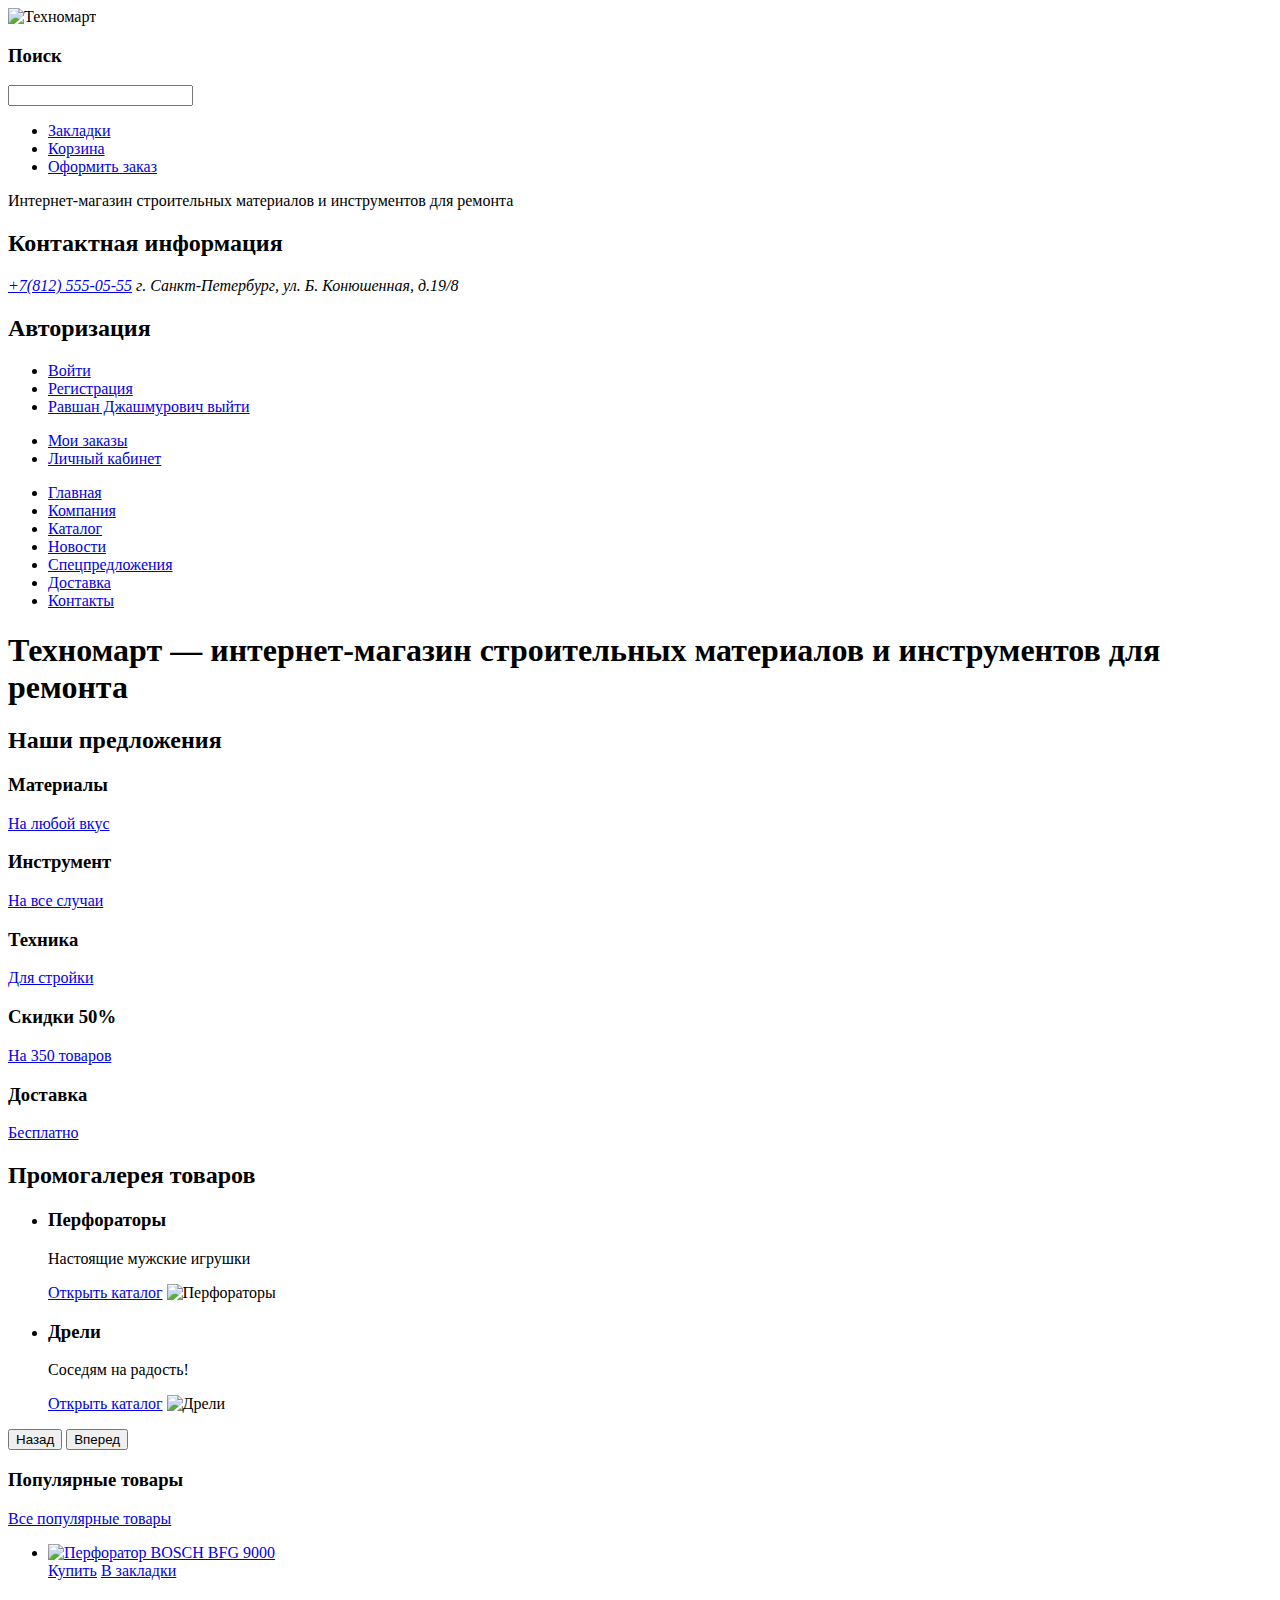
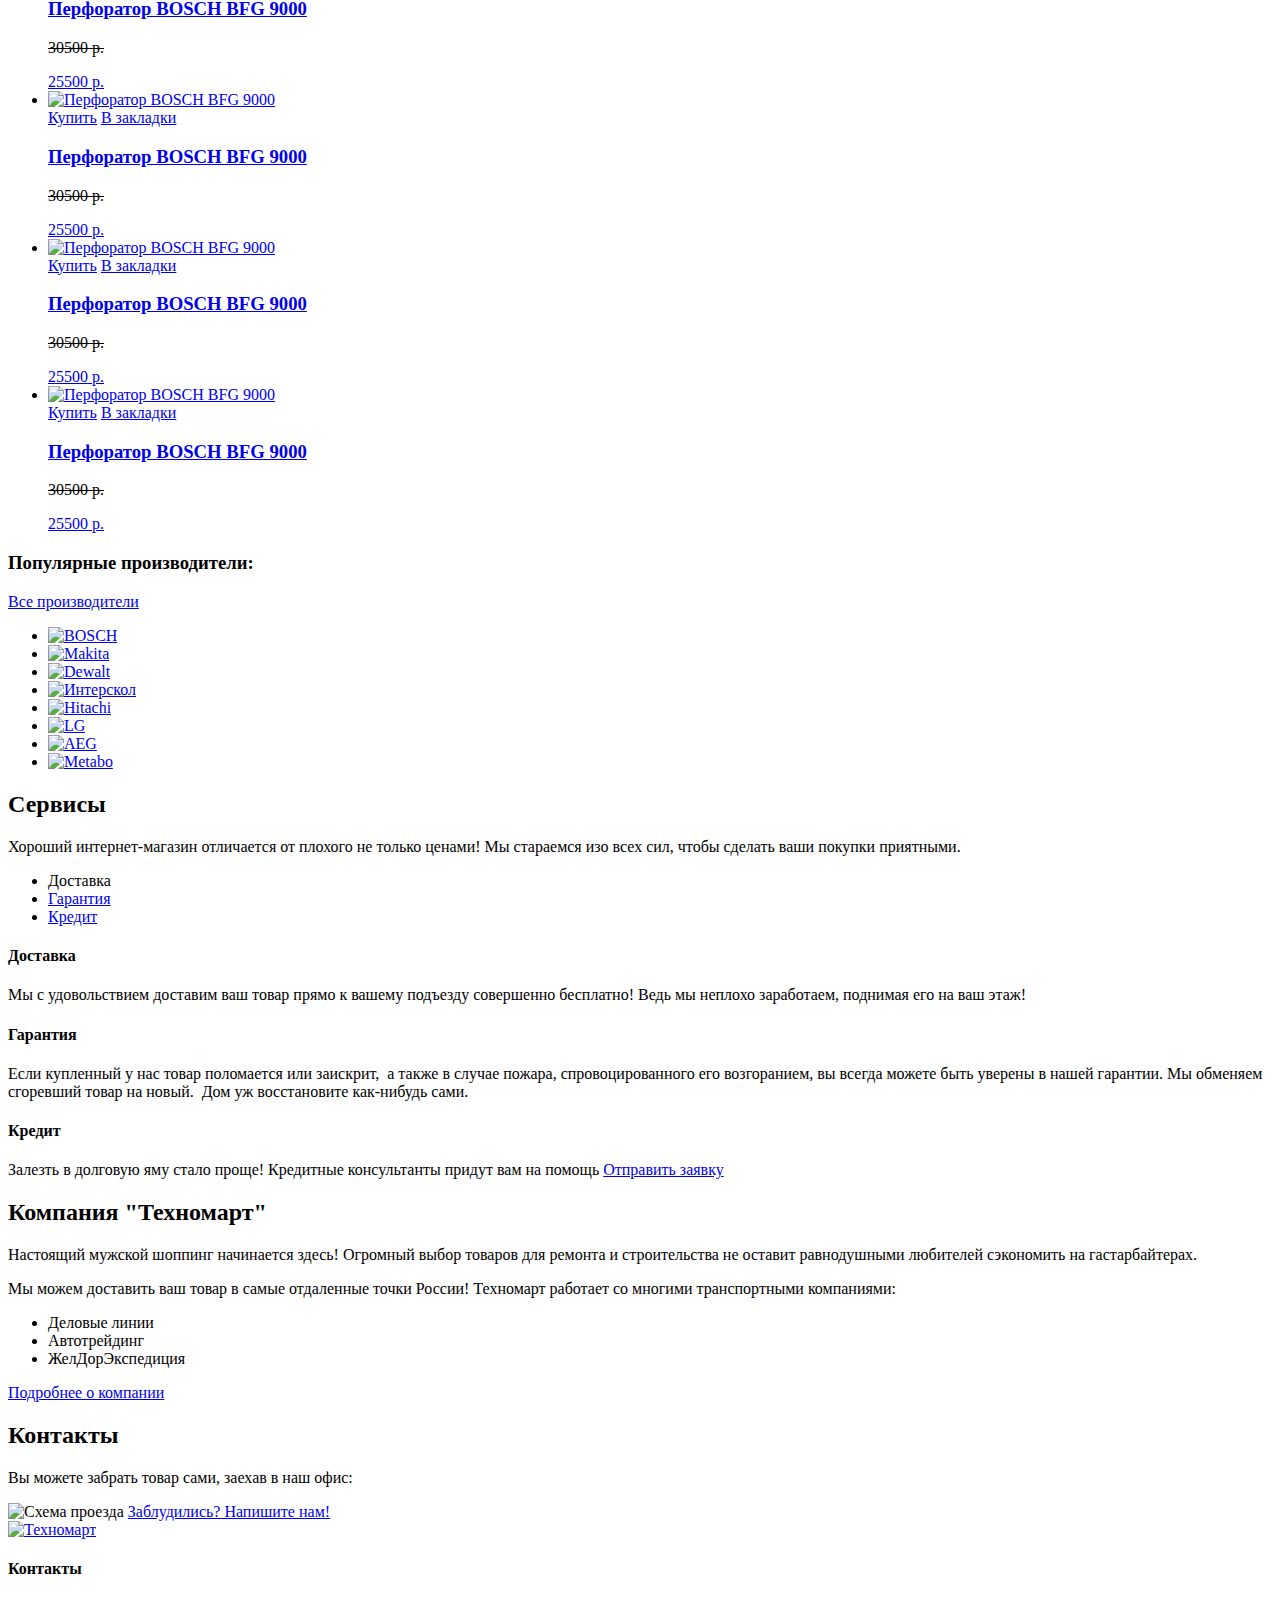
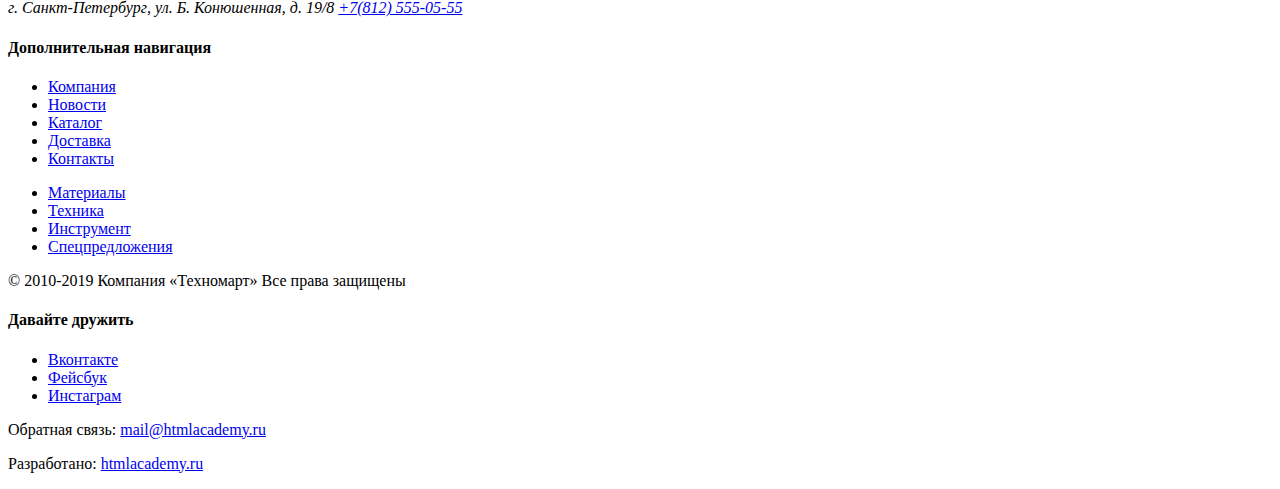
==== index.html @ e226d947 "Task 2: Разметка" ====
<!DOCTYPE html>
<html lang="ru">

<head>
  <meta charset="utf-8">
  <title>HTML Academy: Техномарт</title>
  <!-- <link rel="stylesheet" href="style.css"> -->
</head>

<body>
  <header>
    <a>
      <img src="https://via.placeholder.com/108x18" alt="Техномарт" width="108" height="18">
    </a>
    <section>
      <!-- Форма поиска-->
      <h3>Поиск</h3>
      <input type="search">
    </section>

    <ul>
      <li><a href="blank.html">Закладки</a></li>
      <li><a href="blank.html">Корзина</a></li>
      <li><a href="blank.html">Оформить заказ</a></li>
    </ul>

    <p>
      Интернет-магазин строительных материалов и инструментов для ремонта
    </p>

    <section>
      <h2>Контактная информация</h2>
      <address>
        <a href="tel:+78125550555">+7(812) 555-05-55</a>
        г. Санкт-Петербург, ул. Б. Конюшенная, д.19/8
      </address>
    </section>

    <section>
      <h2>Авторизация</h2>
      <ul>
        <li><a href="blank.html">Войти</a></li>
        <li><a href="blank.html">Регистрация</a></li>
        <li><a href="blank.html">Равшан Джашмурович <span>выйти</span></a></li>
      </ul>

      <ul>
        <li><a href="blank.html">Мои заказы</a></li>
        <li><a href="blank.html">Личный кабинет</a></li>
      </ul>
    </section>

    <nav>
      <ul>
        <li><a href="blank.html">Главная</a></li>
        <li><a href="blank.html">Компания</a></li>
        <li><a href="catalog.html">Каталог</a></li>
        <li><a href="blank.html">Новости</a></li>
        <li><a href="blank.html">Спецпредложения</a></li>
        <li><a href="blank.html">Доставка</a></li>
        <li><a href="blank.html">Контакты</a></li>
      </ul>
    </nav>
  </header>

  <main>
    <h1>Техномарт — интернет-магазин строительных материалов и инструментов для ремонта</h1>

    <div>
      <h2>Наши предложения</h2>
      <div>
        <h3>Материалы</h3>
        <a href="blank.html">На любой вкус</a>
      </div>
      <div>
        <h3>Инструмент</h3>
        <a href="blank.html">На все случаи</a>
      </div>
      <div>
        <h3>Техника</h3>
        <a href="blank.html">Для стройки</a>
      </div>
      <div>
        <h3>Скидки 50%</h3>
        <a href="blank.html">На 350 товаров</a>
      </div>
      <div>
        <h3>Доставка</h3>
        <a href="blank.html">Бесплатно</a>
      </div>

      <h2>Промогалерея товаров</h2>

      <ul>
        <li>
          <h3>Перфораторы</h3>
          <p>Настоящие мужские игрушки</p>
          <a href="catalog.html">Открыть каталог</a>
          <img src="https://via.placeholder.com/620x266" alt="Перфораторы">
        </li>
        <li>
          <h3>Дрели</h3>
          <p>Соседям на радость!</p>
          <a href="catalog.html">Открыть каталог</a>
          <img src="https://via.placeholder.com/620x266" alt="Дрели">
        </li>
      </ul>
      <div>
        <button type="button">Назад</button>
        <button type="button">Вперед</button>
      </div>
    </div>

    <section>
      <div>
        <h3>Популярные товары</h3>
        <a href="blank.html">Все популярные товары</a>
      </div>

      <ul>
        <li>
          <article>
            <div>
              <a href="blank.html">
                <img src="https://via.placeholder.com/137x22" alt="Перфоратор BOSCH BFG 9000" width="144" height="128">
              </a>
            </div>
            <div>
              <a href="blank.html">Купить</a>
              <a href="blank.html">В закладки</a>
            </div>
            <h3>
              <a href="blank.html">
                Перфоратор BOSCH BFG 9000
              </a>
            </h3>
            <p><del>30500 р.</del></p>
            <a href="blank.html">
              25500 р.
            </a>
          </article>
        </li>

        <li>
          <article>
            <div>
              <a href="blank.html">
                <img src="https://via.placeholder.com/137x22" alt="Перфоратор BOSCH BFG 9000" width="144" height="128">
              </a>
            </div>
            <div>
              <a href="blank.html">Купить</a>
              <a href="blank.html">В закладки</a>
            </div>
            <h3>
              <a href="blank.html">
                Перфоратор BOSCH BFG 9000
              </a>
            </h3>
            <p><del>30500 р.</del></p>
            <a href="blank.html">
              25500 р.
            </a>
          </article>
        </li>

        <li>
          <article>
            <div>
              <a href="blank.html">
                <img src="https://via.placeholder.com/137x22" alt="Перфоратор BOSCH BFG 9000" width="144" height="128">
              </a>
            </div>
            <div>
              <a href="blank.html">Купить</a>
              <a href="blank.html">В закладки</a>
            </div>
            <h3>
              <a href="blank.html">
                Перфоратор BOSCH BFG 9000
              </a>
            </h3>
            <p><del>30500 р.</del></p>
            <a href="blank.html">
              25500 р.
            </a>
          </article>
        </li>

        <li>
          <article>
            <div>
              <a href="blank.html">
                <img src="https://via.placeholder.com/137x22" alt="Перфоратор BOSCH BFG 9000" width="144" height="128">
              </a>
            </div>
            <div>
              <a href="blank.html">Купить</a>
              <a href="blank.html">В закладки</a>
            </div>
            <h3>
              <a href="blank.html">
                Перфоратор BOSCH BFG 9000
              </a>
            </h3>
            <p><del>30500 р.</del></p>
            <a href="blank.html">
              25500 р.
            </a>
          </article>
        </li>
      </ul>
    </section>

    <section>
      <div>
        <h3>Популярные производители:</h3>
        <a href="blank.html">Все производители</a>
      </div>

      <ul>
        <li>
          <a href="blank.html">
            <img src="https://via.placeholder.com/126x37" alt="BOSCH" width="126" height="37">
          </a>
        </li>
        <li>
          <a href="blank.html">
            <img src="https://via.placeholder.com/126x37" alt="Makita" width="126" height="37">
          </a>
        </li>
        <li>
          <a href="blank.html">
            <img src="https://via.placeholder.com/126x37" alt="Dewalt" width="126" height="37">
          </a>
        </li>
        <li>
          <a href="blank.html">
            <img src="https://via.placeholder.com/126x37" alt="Интерскол" width="126" height="37">
          </a>
        </li>
        <li>
          <a href="blank.html">
            <img src="https://via.placeholder.com/126x37" alt="Hitachi" width="126" height="37">
          </a>
        </li>
        <li>
          <a href="blank.html">
            <img src="https://via.placeholder.com/126x37" alt="LG" width="126" height="37">
          </a>
        </li>
        <li>
          <a href="blank.html">
            <img src="https://via.placeholder.com/126x37" alt="AEG" width="126" height="37">
          </a>
        </li>
        <li>
          <a href="blank.html">
            <img src="https://via.placeholder.com/126x37" alt="Metabo" width="126" height="37">
          </a>
        </li>
      </ul>
    </section>

    <section>
      <h2>Сервисы</h2>

      <p>
        Хороший интернет-магазин отличается от плохого не только ценами!
        Мы стараемся изо всех сил, чтобы сделать ваши покупки приятными.
      </p>

      <ul>
        <li><a>Доставка</a></li>
        <li><a href="blank.html">Гарантия</a></li>
        <li><a href="blank.html">Кредит</a></li>
      </ul>

      <div>
        <div>
          <h4>Доставка</h4>
          <p>
            Мы с удовольствием доставим ваш товар прямо
            к вашему подъезду совершенно бесплатно!
            Ведь мы неплохо заработаем,
            поднимая его на ваш этаж!
          </p>
        </div>
        <div>
          <h4>Гарантия</h4>
          <p>
            Если купленный у нас товар поломается или заискрит,  а также в случае пожара,
            спровоцированного его возгоранием,
            вы всегда можете быть уверены в нашей гарантии.
            Мы обменяем сгоревший товар на новый.  Дом уж восстановите как-нибудь сами.
          </p>
        </div>
        <div>
          <h4>Кредит</h4>
          <p>
            Залезть в долговую яму стало проще!
            Кредитные консультанты придут вам на помощь
            <a href="blank.html">Отправить заявку</a>
          </p>
        </div>
      </div>
    </section>

    <article>
      <h2>Компания "Техномарт"</h2>
      <p>
        Настоящий мужской шоппинг начинается здесь! Огромный выбор товаров для
        ремонта и строительства не оставит равнодушными любителей сэкономить
        на гастарбайтерах.
      </p>
      <p>
        Мы можем доставить ваш товар в самые отдаленные точки России!
        Техномарт работает со многими транспортными компаниями:
      </p>
      <ul>
        <li>Деловые линии</li>
        <li>Автотрейдинг</li>
        <li>ЖелДорЭкспедиция</li>
      </ul>
      <a href="blank.html">Подробнее о компании</a>
    </article>

    <article>
      <h2>Контакты</h2>
      <p>
        Вы можете забрать товар сами,
        заехав в наш офис:
      </p>
      <img src="https://via.placeholder.com/300x158" alt="Схема проезда" width="300" height="158">
      <a href="blank.html">Заблудились? Напишите нам!</a>
    </article>
  </main>

  <footer>
    <a href="index.html">
      <img src="https://via.placeholder.com/137x22" alt="Техномарт" width="137" height="22">
    </a>

    <section>
      <h4>Контакты</h4>
      <address>
        г. Санкт-Петербург, ул. Б. Конюшенная, д. 19/8
        <a href="tel:+78125550555">+7(812) 555-05-55</a>
      </address>
    </section>

    <section>
      <h4>Дополнительная навигация</h4>
      <nav>
        <ul>
          <li><a href="blank.html">Компания</a></li>
          <li><a href="blank.html">Новости</a></li>
          <li><a href="catalog.html">Каталог</a></li>
          <li><a href="blank.html">Доставка</a></li>
          <li><a href="blank.html">Контакты</a></li>
        </ul>

        <ul>
          <li><a href="blank.html">Материалы</a></li>
          <li><a href="blank.html">Техника</a></li>
          <li><a href="blank.html">Инструмент</a></li>
          <li><a href="blank.html">Спецпредложения</a></li>
        </ul>
      </nav>
    </section>

    <p>
      &copy; 2010-2019 Компания &laquo;Техномарт&raquo;
      Все права защищены
    </p>

    <section>
      <h4>Давайте дружить</h4>
      <ul>
        <li><a href="#">Вконтакте</a></li>
        <li><a href="#">Фейсбук</a></li>
        <li><a href="#">Инстаграм</a></li>
      </ul>
    </section>

    <p>
      Обратная связь:
      <a href="mailto:mail@htmlacademy.ru">mail@htmlacademy.ru</a>
    </p>
    <p>
      Разработано:
      <a href="https://htmlacademy.ru/intensive/htmlcss">htmlacademy.ru</a>
    </p>
  </footer>
</body>

</html>
---- style.css ----

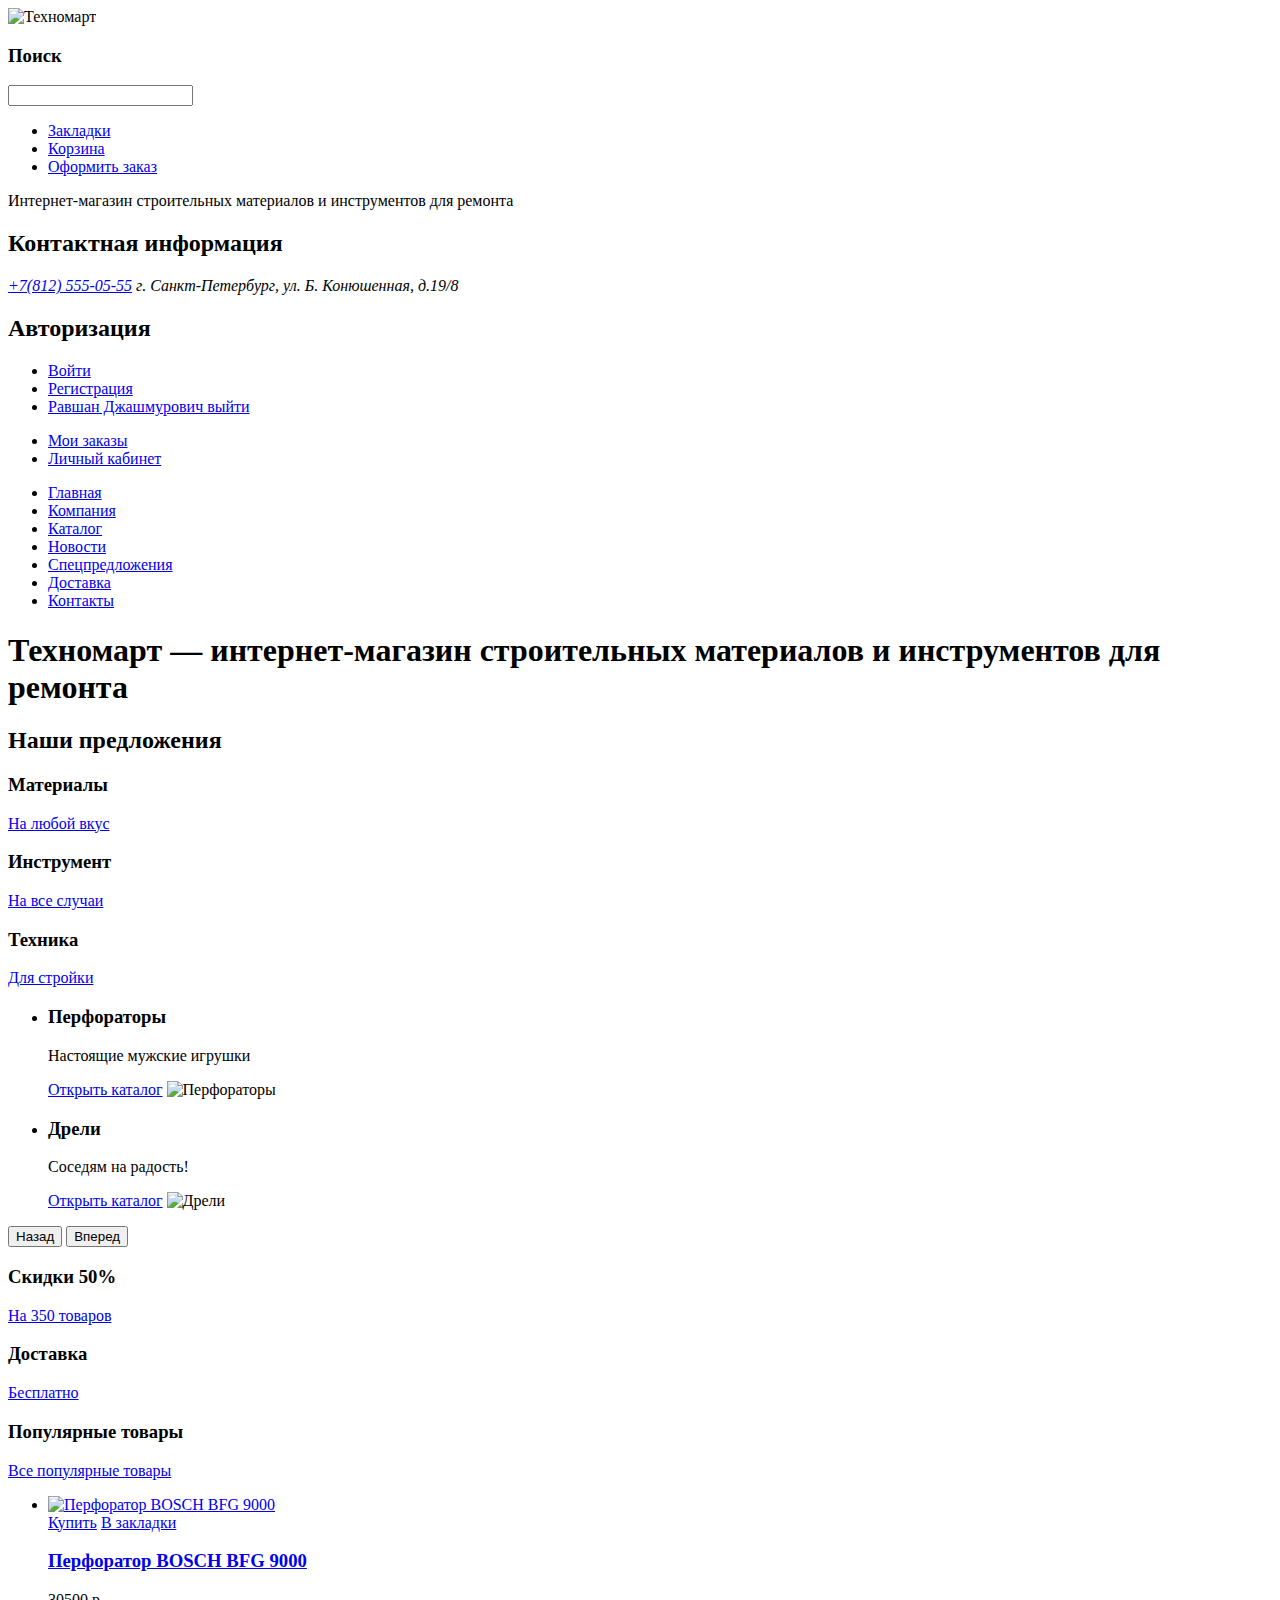
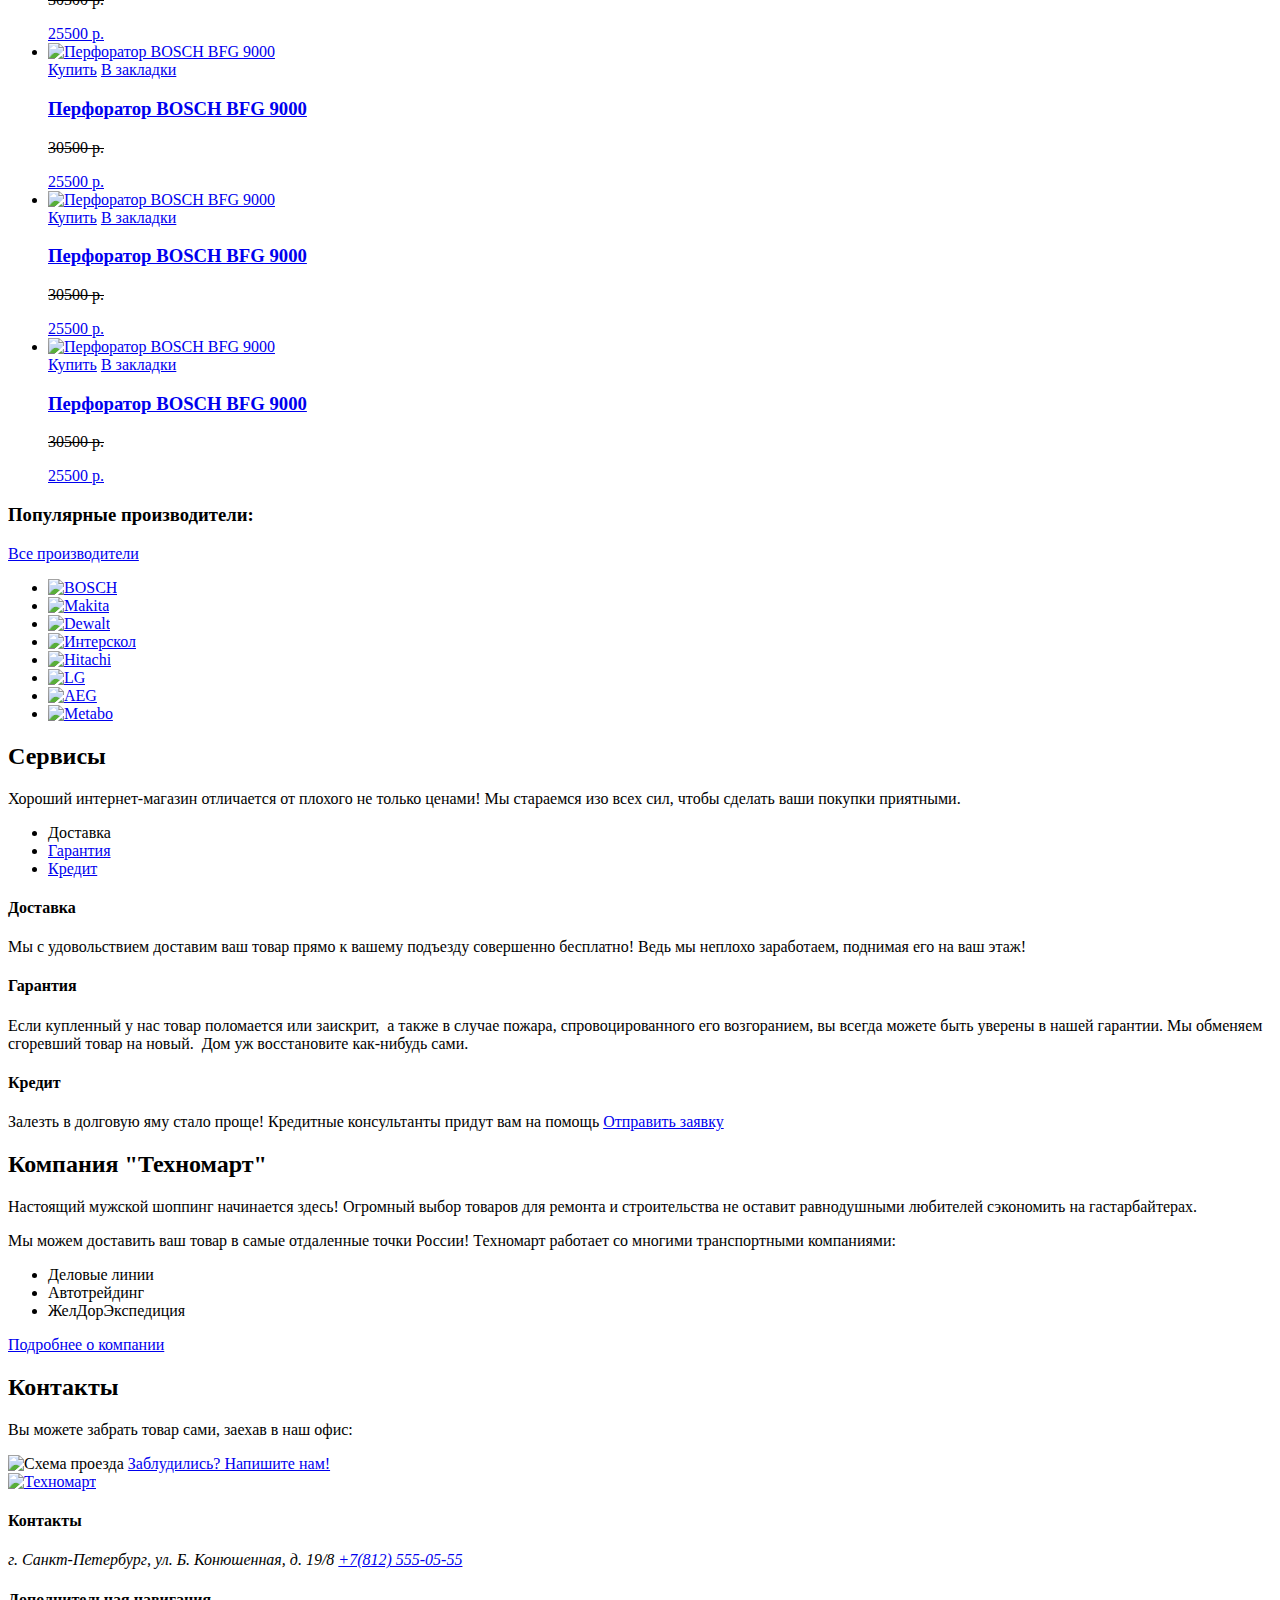
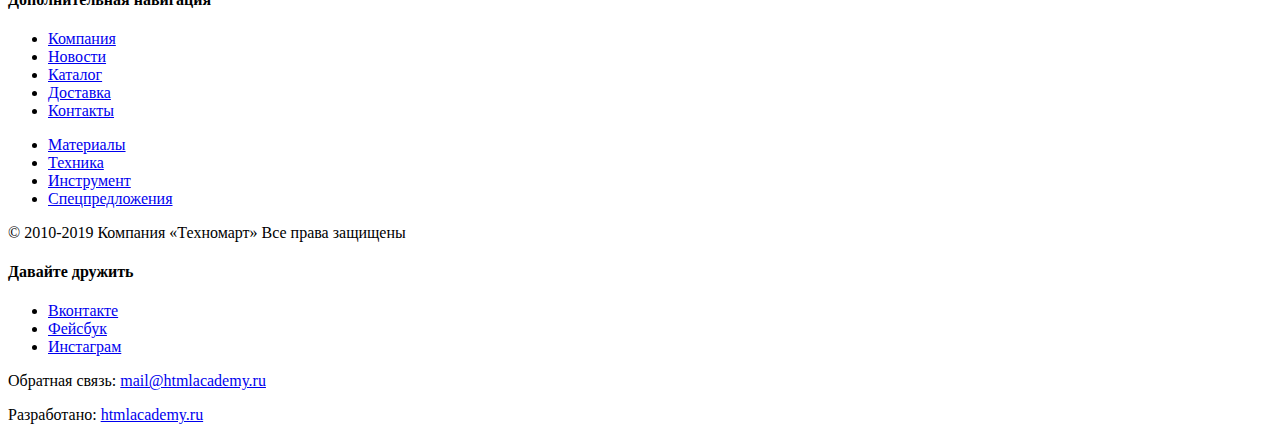
==== commit 04ed470f: "Task 2: Разметка" ====
--- a/index.html
+++ b/index.html
@@ -81,6 +81,26 @@
         <a href="blank.html">Для стройки</a>
       </div>
       <div>
+        <ul>
+          <li>
+            <h3>Перфораторы</h3>
+            <p>Настоящие мужские игрушки</p>
+            <a href="catalog.html">Открыть каталог</a>
+            <img src="https://via.placeholder.com/620x266" alt="Перфораторы">
+          </li>
+          <li>
+            <h3>Дрели</h3>
+            <p>Соседям на радость!</p>
+            <a href="catalog.html">Открыть каталог</a>
+            <img src="https://via.placeholder.com/620x266" alt="Дрели">
+          </li>
+        </ul>
+        <div>
+          <button type="button">Назад</button>
+          <button type="button">Вперед</button>
+        </div>
+      </div>
+      <div>
         <h3>Скидки 50%</h3>
         <a href="blank.html">На 350 товаров</a>
       </div>
@@ -88,27 +108,6 @@
         <h3>Доставка</h3>
         <a href="blank.html">Бесплатно</a>
       </div>
-
-      <h2>Промогалерея товаров</h2>
-
-      <ul>
-        <li>
-          <h3>Перфораторы</h3>
-          <p>Настоящие мужские игрушки</p>
-          <a href="catalog.html">Открыть каталог</a>
-          <img src="https://via.placeholder.com/620x266" alt="Перфораторы">
-        </li>
-        <li>
-          <h3>Дрели</h3>
-          <p>Соседям на радость!</p>
-          <a href="catalog.html">Открыть каталог</a>
-          <img src="https://via.placeholder.com/620x266" alt="Дрели">
-        </li>
-      </ul>
-      <div>
-        <button type="button">Назад</button>
-        <button type="button">Вперед</button>
-      </div>
     </div>
 
     <section>
@@ -120,11 +119,9 @@
       <ul>
         <li>
           <article>
-            <div>
-              <a href="blank.html">
-                <img src="https://via.placeholder.com/137x22" alt="Перфоратор BOSCH BFG 9000" width="144" height="128">
-              </a>
-            </div>
+            <a href="blank.html">
+              <img src="https://via.placeholder.com/137x22" alt="Перфоратор BOSCH BFG 9000" width="144" height="128">
+            </a>
             <div>
               <a href="blank.html">Купить</a>
               <a href="blank.html">В закладки</a>
@@ -135,19 +132,15 @@
               </a>
             </h3>
             <p><del>30500 р.</del></p>
+            <a href="blank.html">25500 р.</a>
+          </article>
+        </li>
+
+        <li>
+          <article>
             <a href="blank.html">
-              25500 р.
+              <img src="https://via.placeholder.com/137x22" alt="Перфоратор BOSCH BFG 9000" width="144" height="128">
             </a>
-          </article>
-        </li>
-
-        <li>
-          <article>
-            <div>
-              <a href="blank.html">
-                <img src="https://via.placeholder.com/137x22" alt="Перфоратор BOSCH BFG 9000" width="144" height="128">
-              </a>
-            </div>
             <div>
               <a href="blank.html">Купить</a>
               <a href="blank.html">В закладки</a>
@@ -158,19 +151,15 @@
               </a>
             </h3>
             <p><del>30500 р.</del></p>
+            <a href="blank.html">25500 р.</a>
+          </article>
+        </li>
+
+        <li>
+          <article>
             <a href="blank.html">
-              25500 р.
+              <img src="https://via.placeholder.com/137x22" alt="Перфоратор BOSCH BFG 9000" width="144" height="128">
             </a>
-          </article>
-        </li>
-
-        <li>
-          <article>
-            <div>
-              <a href="blank.html">
-                <img src="https://via.placeholder.com/137x22" alt="Перфоратор BOSCH BFG 9000" width="144" height="128">
-              </a>
-            </div>
             <div>
               <a href="blank.html">Купить</a>
               <a href="blank.html">В закладки</a>
@@ -181,19 +170,15 @@
               </a>
             </h3>
             <p><del>30500 р.</del></p>
+            <a href="blank.html">25500 р.</a>
+          </article>
+        </li>
+
+        <li>
+          <article>
             <a href="blank.html">
-              25500 р.
+              <img src="https://via.placeholder.com/137x22" alt="Перфоратор BOSCH BFG 9000" width="144" height="128">
             </a>
-          </article>
-        </li>
-
-        <li>
-          <article>
-            <div>
-              <a href="blank.html">
-                <img src="https://via.placeholder.com/137x22" alt="Перфоратор BOSCH BFG 9000" width="144" height="128">
-              </a>
-            </div>
             <div>
               <a href="blank.html">Купить</a>
               <a href="blank.html">В закладки</a>
@@ -204,9 +189,7 @@
               </a>
             </h3>
             <p><del>30500 р.</del></p>
-            <a href="blank.html">
-              25500 р.
-            </a>
+            <a href="blank.html">25500 р.</a>
           </article>
         </li>
       </ul>
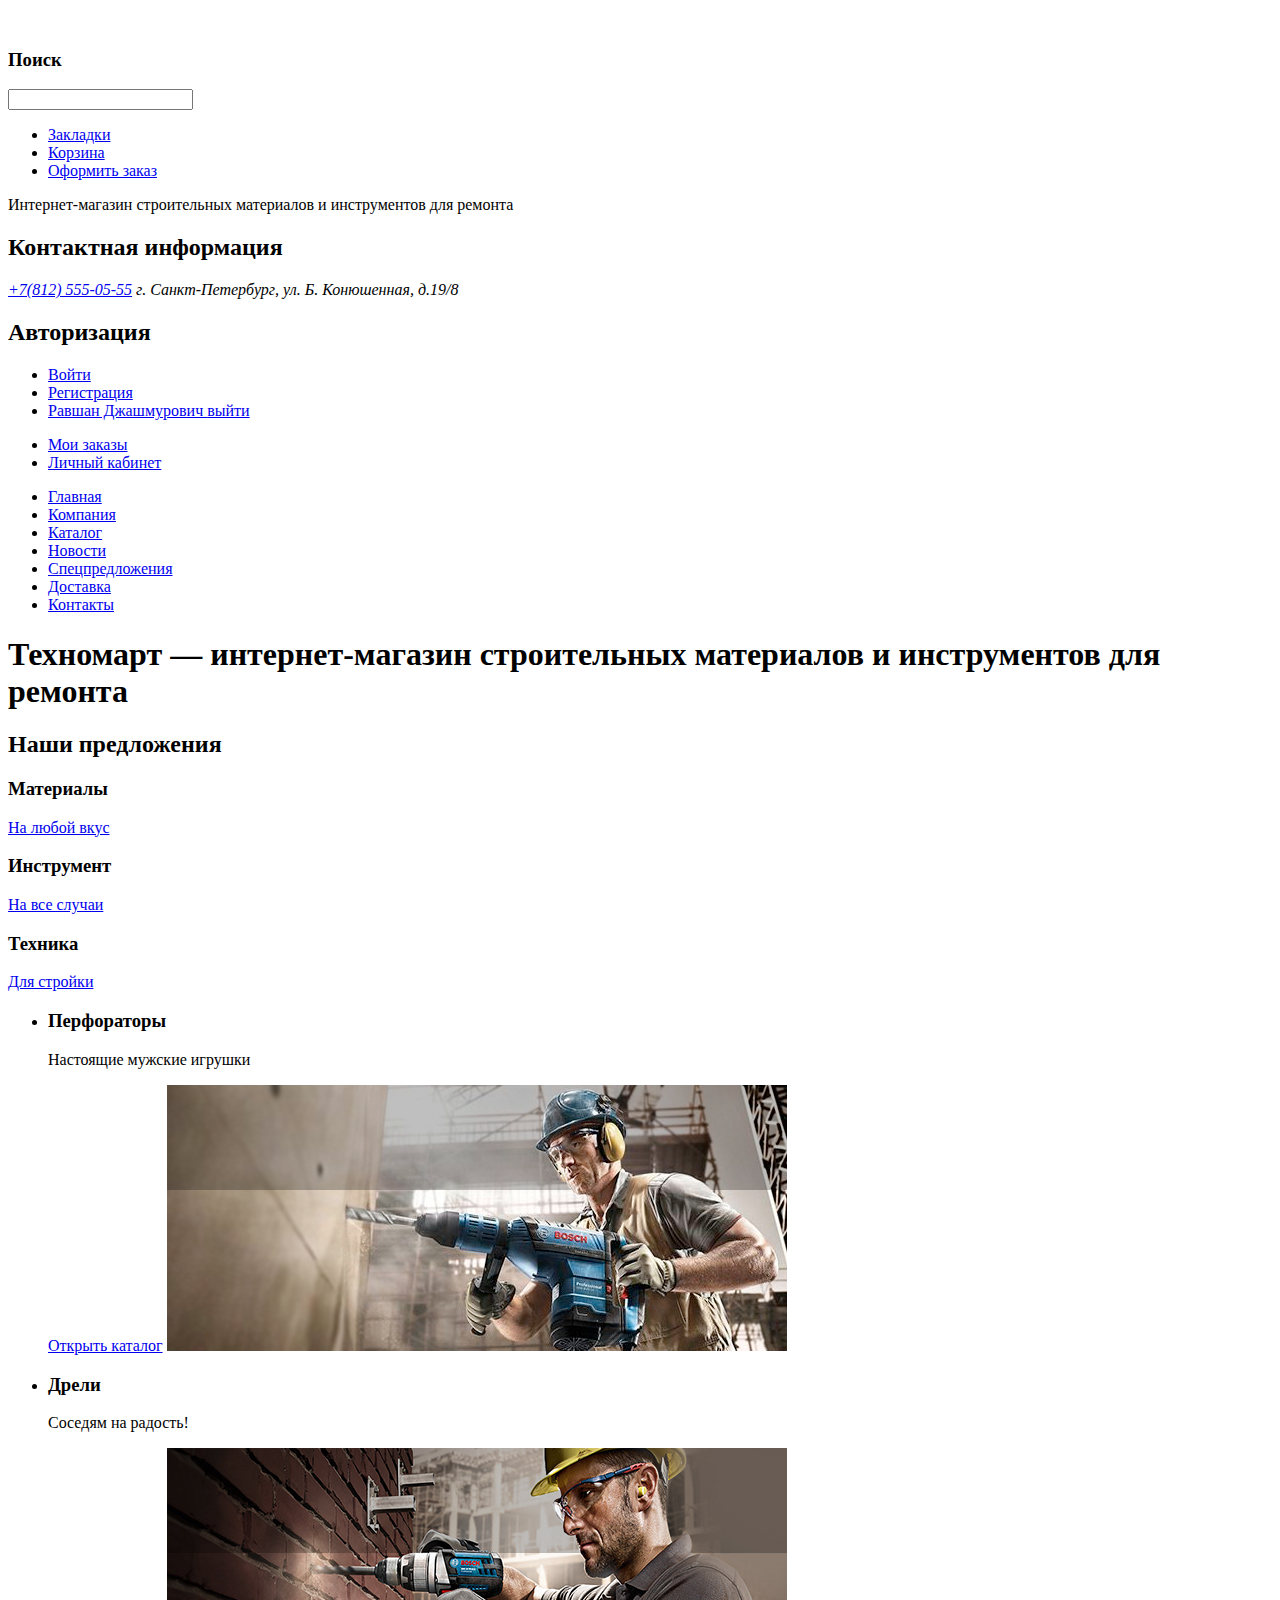
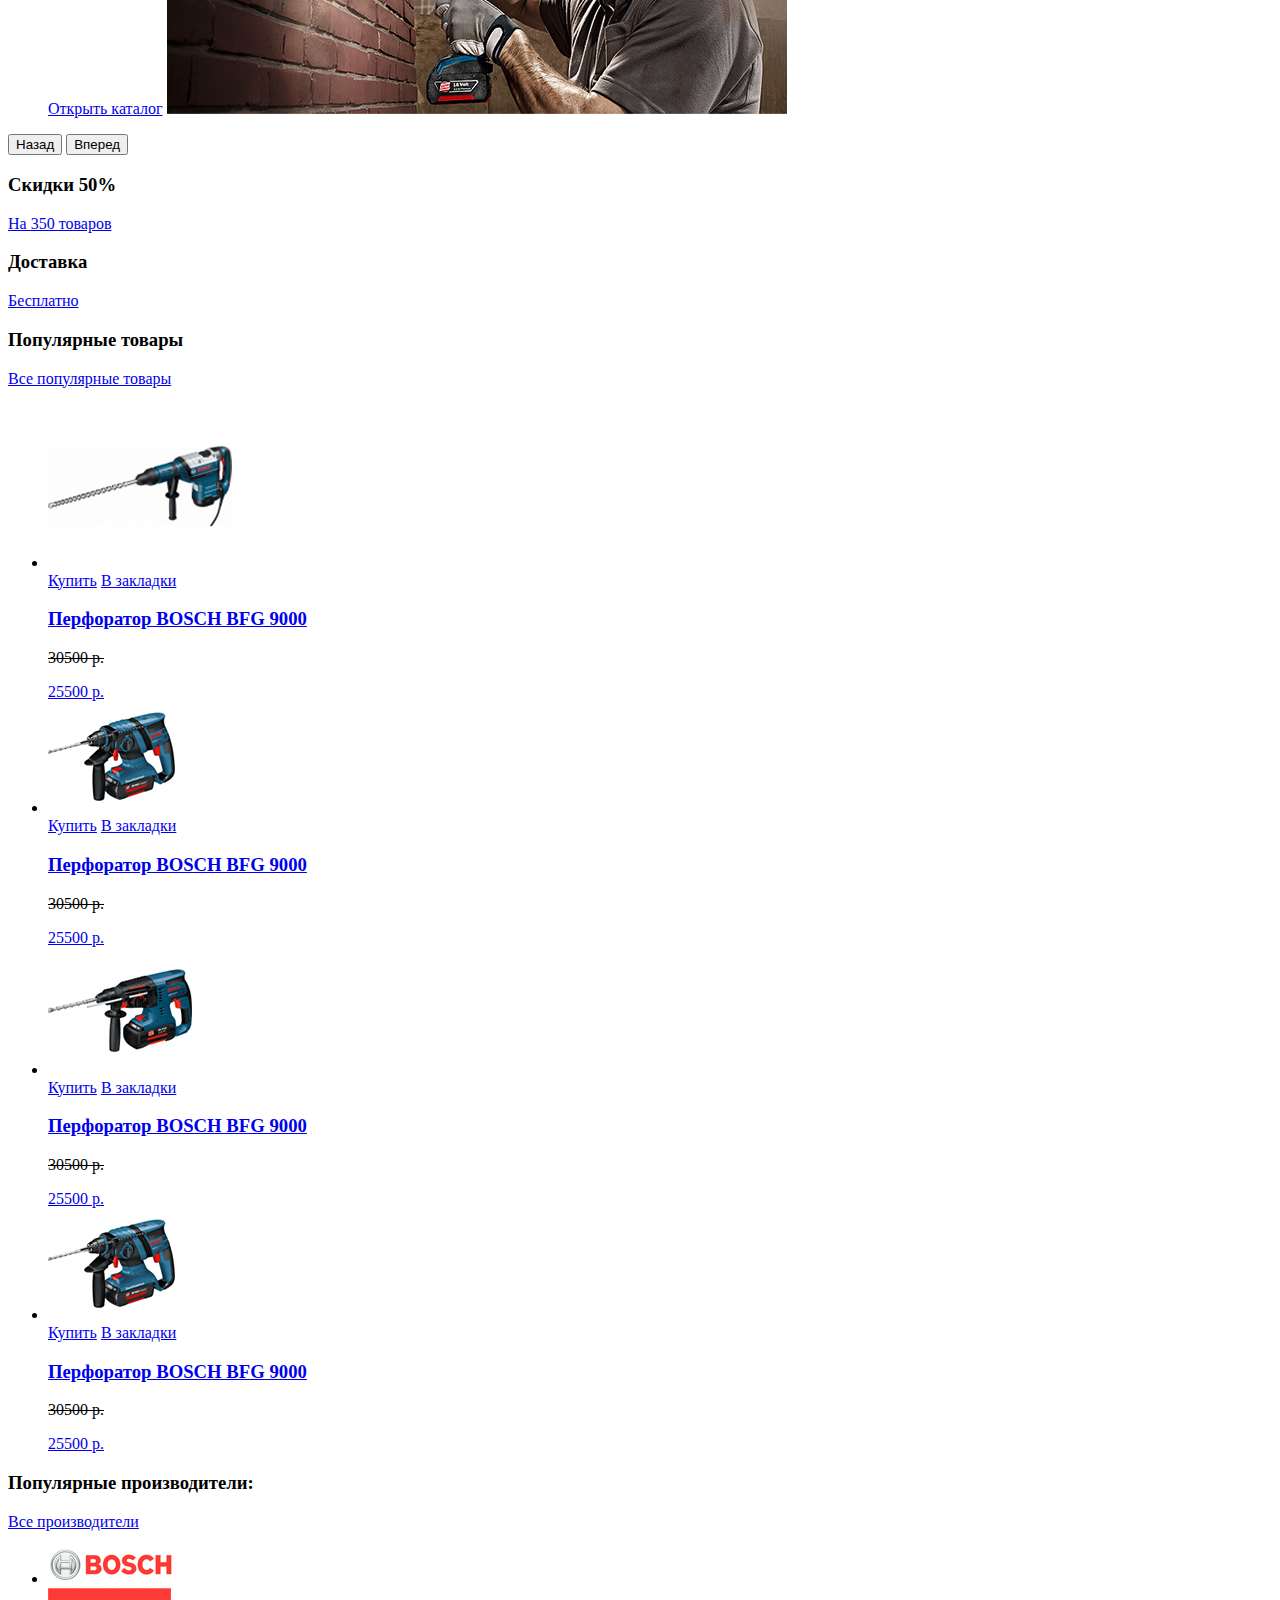
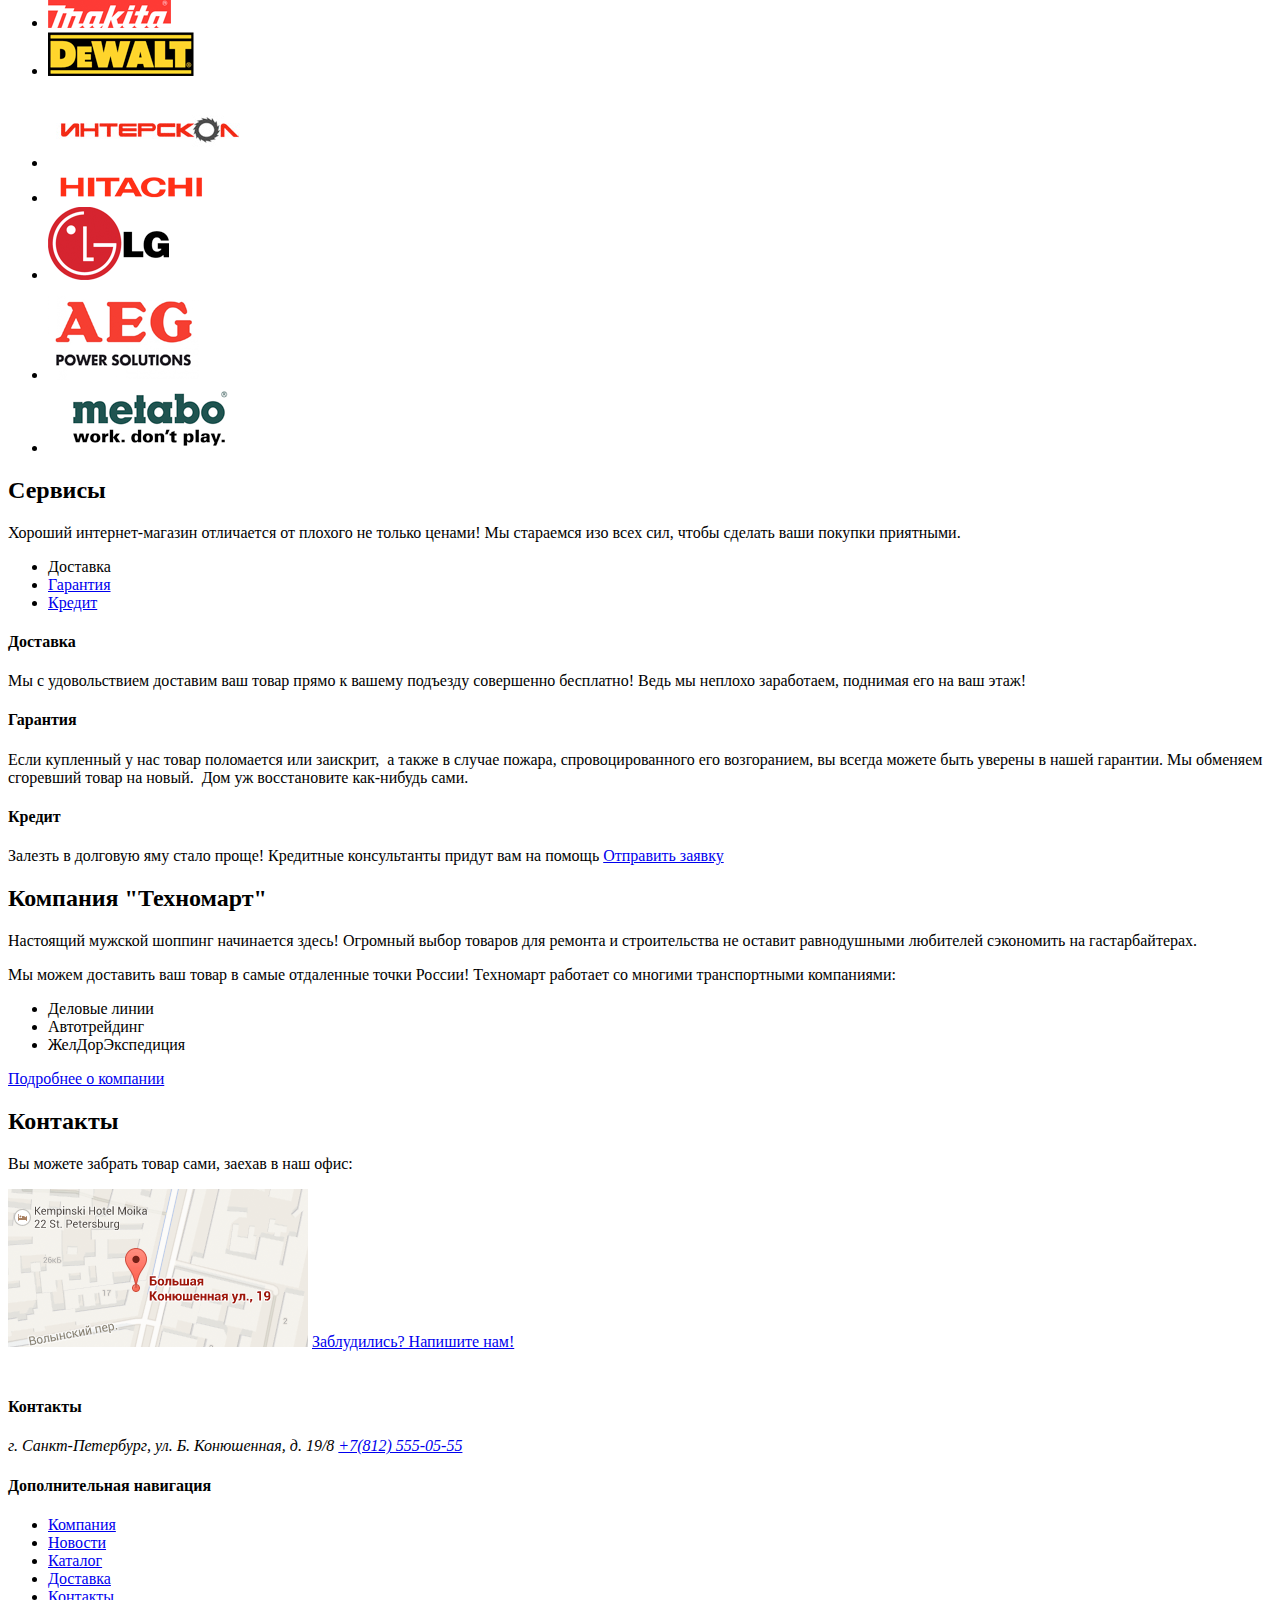
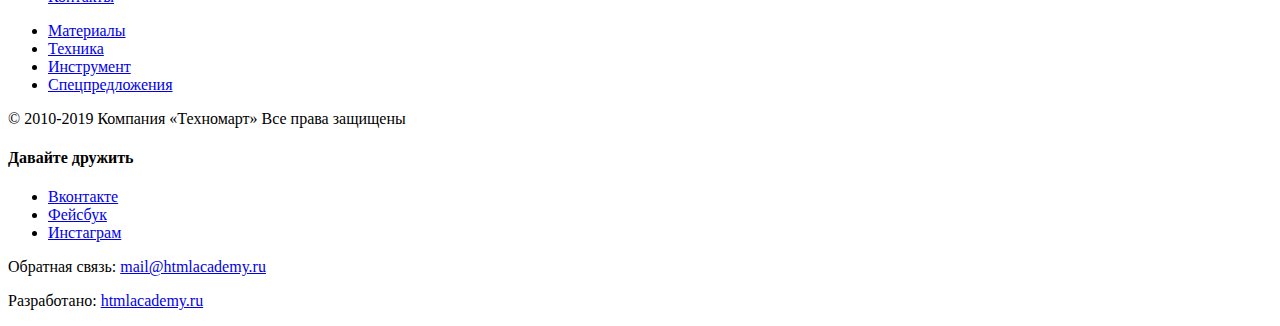
==== commit 75fa8bc0: "Task3: графика" ====
--- a/index.html
+++ b/index.html
@@ -5,12 +5,13 @@
   <meta charset="utf-8">
   <title>HTML Academy: Техномарт</title>
   <!-- <link rel="stylesheet" href="style.css"> -->
+
 </head>
 
 <body>
   <header>
     <a>
-      <img src="https://via.placeholder.com/108x18" alt="Техномарт" width="108" height="18">
+      <img src="img/logo-technomart.svg" alt="Техномарт" width="108" height="18">
     </a>
     <section>
       <!-- Форма поиска-->
@@ -86,13 +87,13 @@
             <h3>Перфораторы</h3>
             <p>Настоящие мужские игрушки</p>
             <a href="catalog.html">Открыть каталог</a>
-            <img src="https://via.placeholder.com/620x266" alt="Перфораторы">
+            <img src="img/slider-perforator.jpg" alt="Перфораторы" width="620" height="266">
           </li>
           <li>
             <h3>Дрели</h3>
             <p>Соседям на радость!</p>
             <a href="catalog.html">Открыть каталог</a>
-            <img src="https://via.placeholder.com/620x266" alt="Дрели">
+            <img src="img/slider-drill.jpg" alt="Дрели" width="620" height="266">
           </li>
         </ul>
         <div>
@@ -120,7 +121,7 @@
         <li>
           <article>
             <a href="blank.html">
-              <img src="https://via.placeholder.com/137x22" alt="Перфоратор BOSCH BFG 9000" width="144" height="128">
+              <img src="img/catalog-item2.jpg" alt="Перфоратор BOSCH BFG 9000" width="184" height="164">
             </a>
             <div>
               <a href="blank.html">Купить</a>
@@ -139,7 +140,7 @@
         <li>
           <article>
             <a href="blank.html">
-              <img src="https://via.placeholder.com/137x22" alt="Перфоратор BOSCH BFG 9000" width="144" height="128">
+              <img src="img/catalog-item.jpg" alt="Перфоратор BOSCH BFG 9000" width="127" height="112">
             </a>
             <div>
               <a href="blank.html">Купить</a>
@@ -158,7 +159,7 @@
         <li>
           <article>
             <a href="blank.html">
-              <img src="https://via.placeholder.com/137x22" alt="Перфоратор BOSCH BFG 9000" width="144" height="128">
+              <img src="img/catalog-item3.jpg" alt="Перфоратор BOSCH BFG 9000" width="144" height="128">
             </a>
             <div>
               <a href="blank.html">Купить</a>
@@ -177,7 +178,7 @@
         <li>
           <article>
             <a href="blank.html">
-              <img src="https://via.placeholder.com/137x22" alt="Перфоратор BOSCH BFG 9000" width="144" height="128">
+              <img src="img/catalog-item.jpg" alt="Перфоратор BOSCH BFG 9000" width="127" height="112">
             </a>
             <div>
               <a href="blank.html">Купить</a>
@@ -204,42 +205,42 @@
       <ul>
         <li>
           <a href="blank.html">
-            <img src="https://via.placeholder.com/126x37" alt="BOSCH" width="126" height="37">
-          </a>
-        </li>
-        <li>
-          <a href="blank.html">
-            <img src="https://via.placeholder.com/126x37" alt="Makita" width="126" height="37">
-          </a>
-        </li>
-        <li>
-          <a href="blank.html">
-            <img src="https://via.placeholder.com/126x37" alt="Dewalt" width="126" height="37">
-          </a>
-        </li>
-        <li>
-          <a href="blank.html">
-            <img src="https://via.placeholder.com/126x37" alt="Интерскол" width="126" height="37">
-          </a>
-        </li>
-        <li>
-          <a href="blank.html">
-            <img src="https://via.placeholder.com/126x37" alt="Hitachi" width="126" height="37">
-          </a>
-        </li>
-        <li>
-          <a href="blank.html">
-            <img src="https://via.placeholder.com/126x37" alt="LG" width="126" height="37">
-          </a>
-        </li>
-        <li>
-          <a href="blank.html">
-            <img src="https://via.placeholder.com/126x37" alt="AEG" width="126" height="37">
-          </a>
-        </li>
-        <li>
-          <a href="blank.html">
-            <img src="https://via.placeholder.com/126x37" alt="Metabo" width="126" height="37">
+            <img src="img/bosch.png" alt="BOSCH" width="126" height="37">
+          </a>
+        </li>
+        <li>
+          <a href="blank.html">
+            <img src="img/makita.png" alt="Makita" width="123" height="40">
+          </a>
+        </li>
+        <li>
+          <a href="blank.html">
+            <img src="img/DeWALT.png" alt="Dewalt" width="146" height="44">
+          </a>
+        </li>
+        <li>
+          <a href="blank.html">
+            <img src="img/interskol.png" alt="Интерскол" width="200" height="88">
+          </a>
+        </li>
+        <li>
+          <a href="blank.html">
+            <img src="img/hitachi.png" alt="Hitachi" width="169" height="31">
+          </a>
+        </li>
+        <li>
+          <a href="blank.html">
+            <img src="img/lg.png" alt="LG" width="121" height="73">
+          </a>
+        </li>
+        <li>
+          <a href="blank.html">
+            <img src="img/aeg.png" alt="AEG" width="151" height="96">
+          </a>
+        </li>
+        <li>
+          <a href="blank.html">
+            <img src="img/metabo.png" alt="Metabo" width="204" height="69">
           </a>
         </li>
       </ul>
@@ -316,14 +317,14 @@
         Вы можете забрать товар сами,
         заехав в наш офис:
       </p>
-      <img src="https://via.placeholder.com/300x158" alt="Схема проезда" width="300" height="158">
+      <img src="img/map.png" alt="Схема проезда" width="300" height="158">
       <a href="blank.html">Заблудились? Напишите нам!</a>
     </article>
   </main>
 
   <footer>
     <a href="index.html">
-      <img src="https://via.placeholder.com/137x22" alt="Техномарт" width="137" height="22">
+      <img src="img/logo-technomart.svg" alt="Техномарт" width="137" height="22">
     </a>
 
     <section>
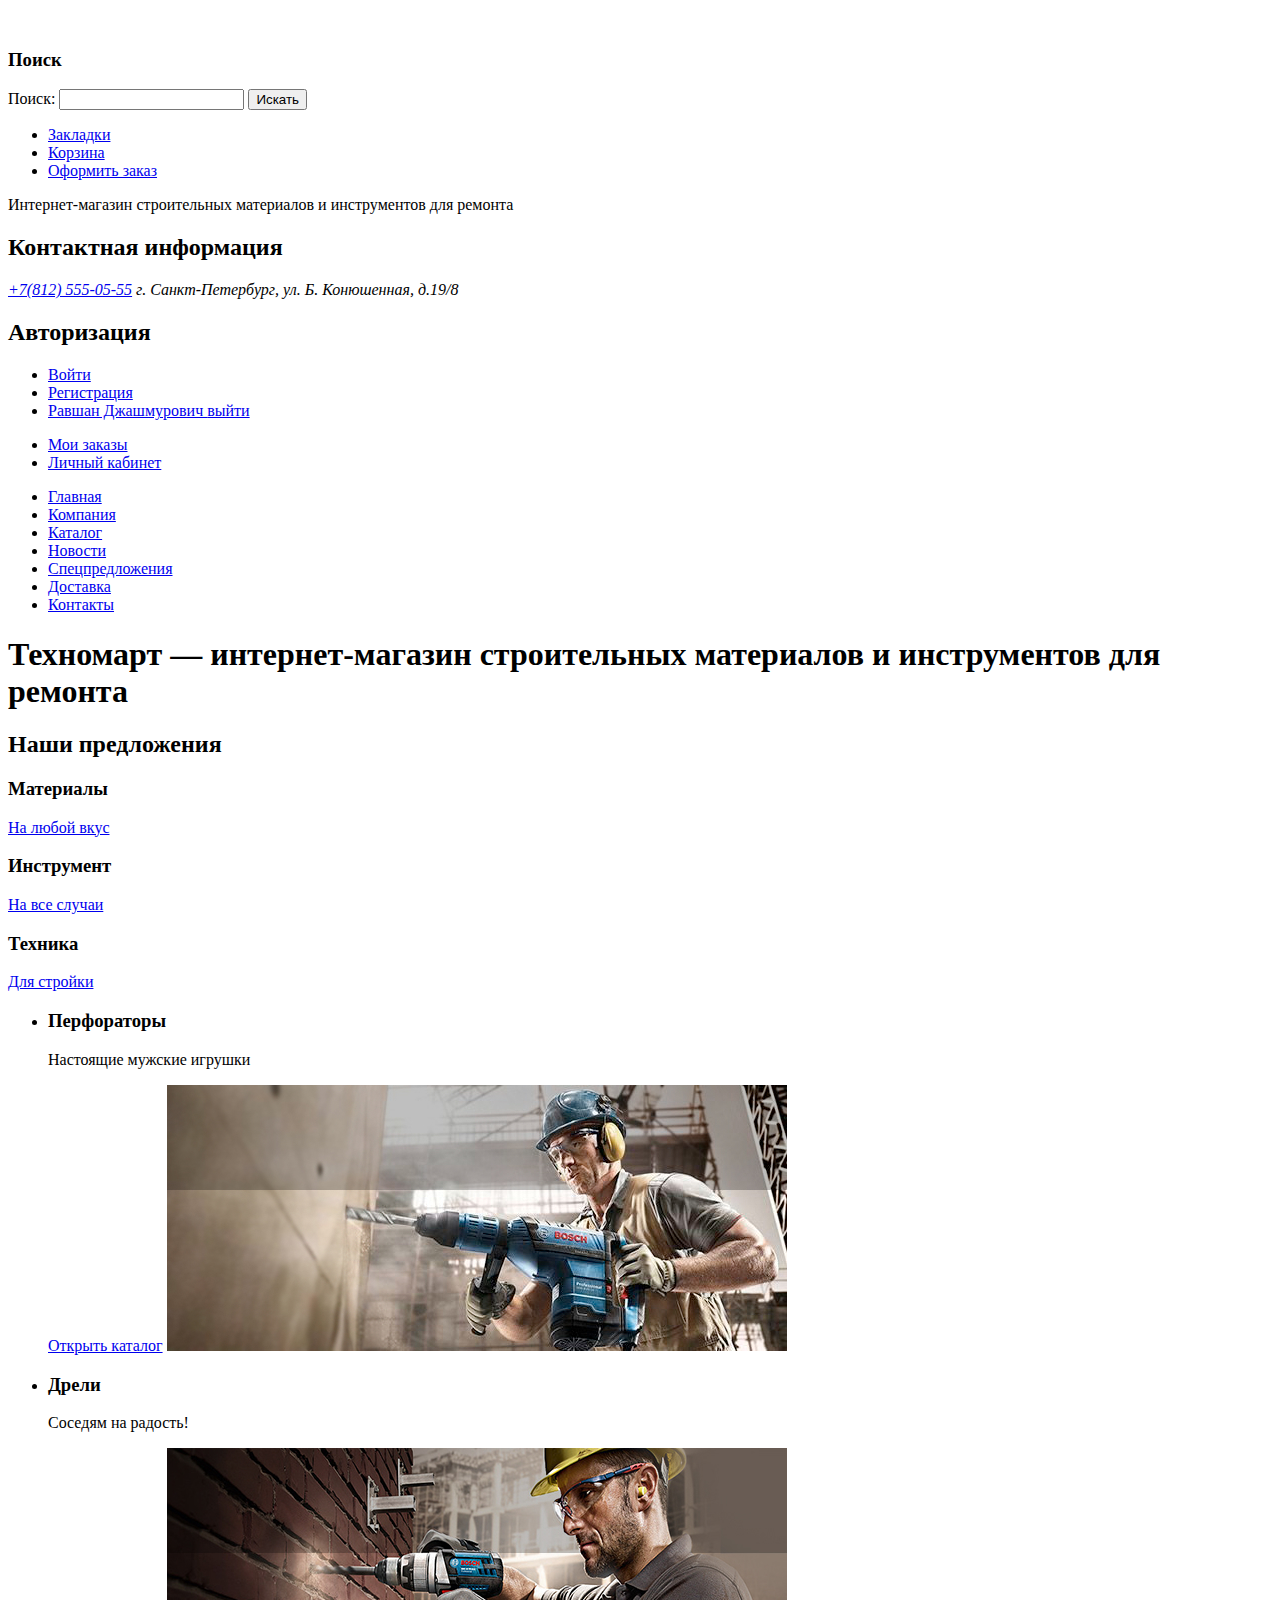
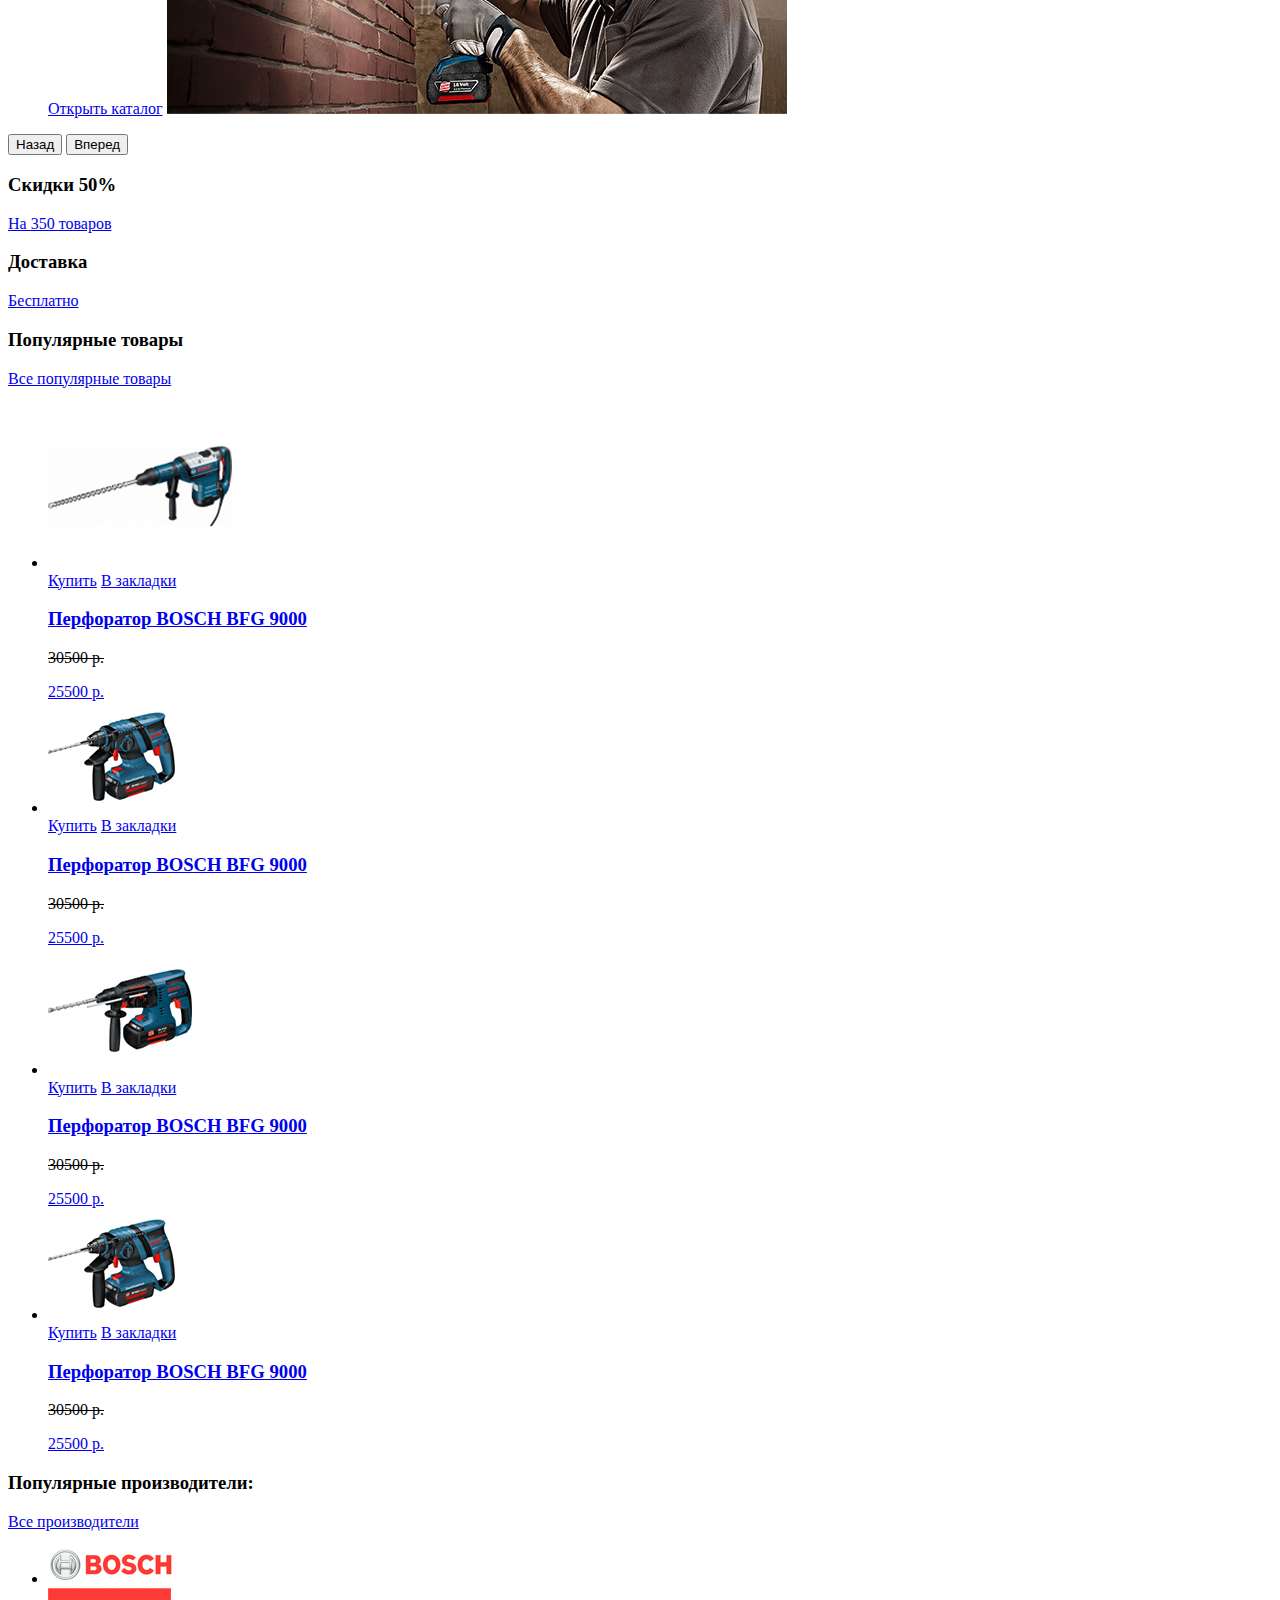
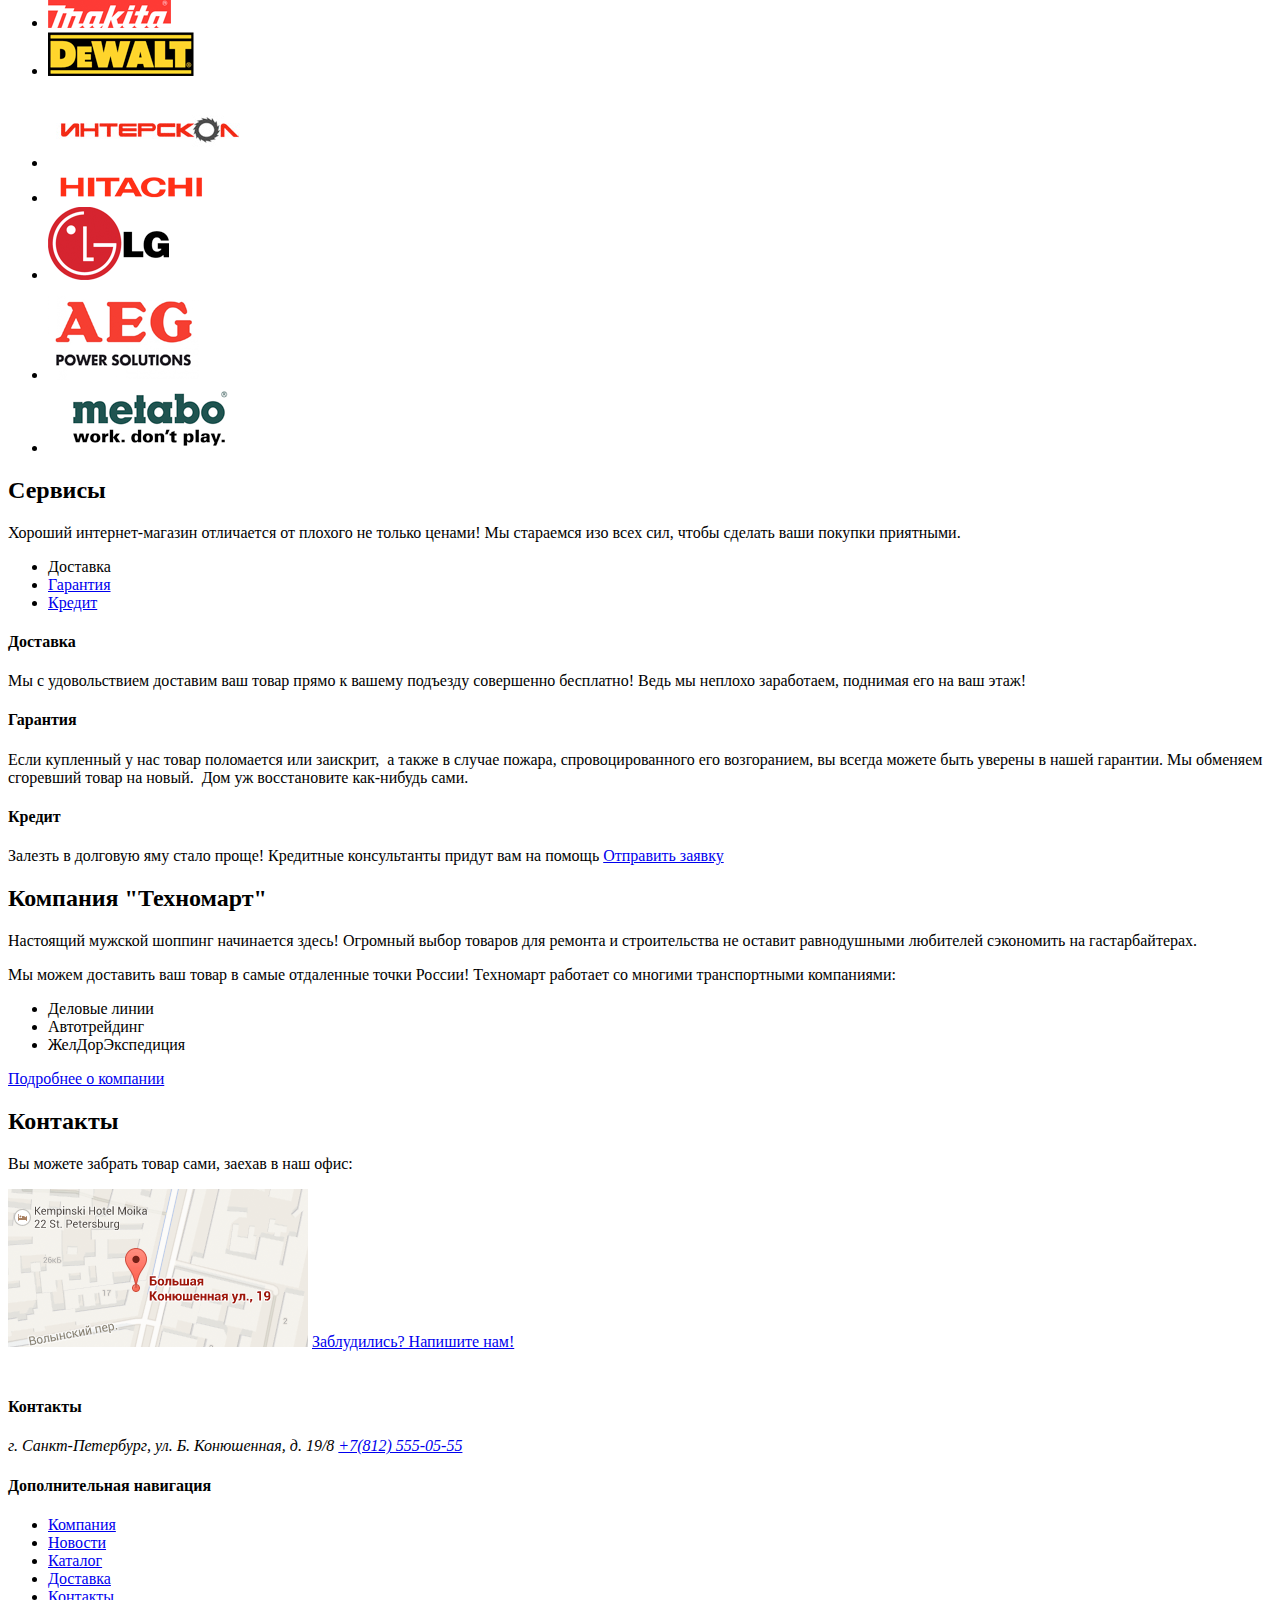
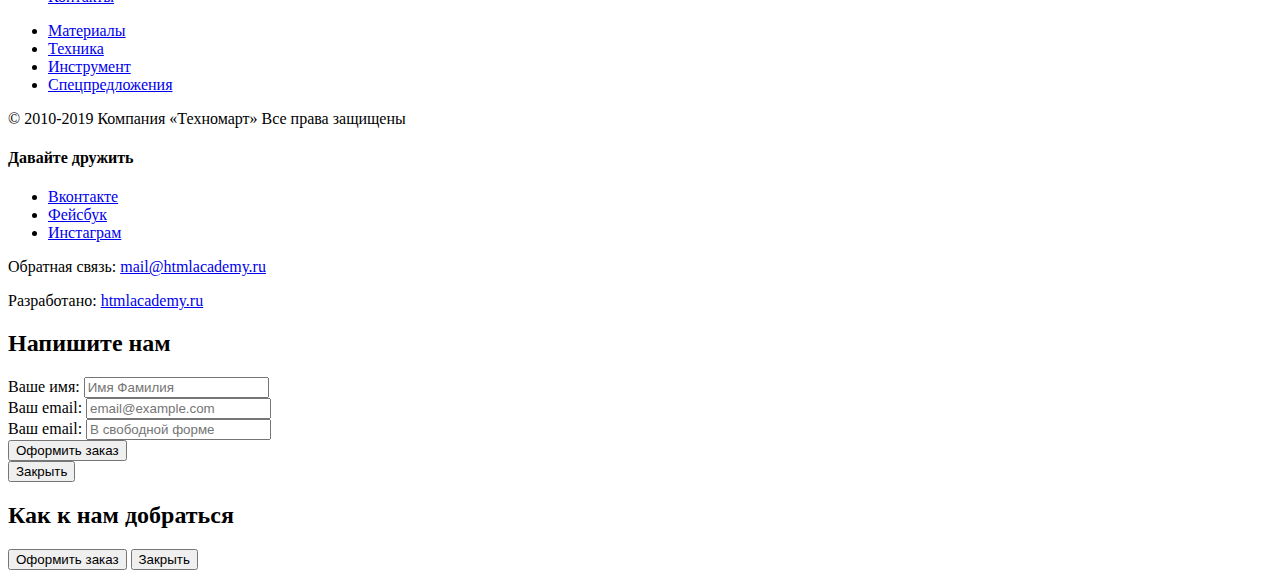
==== commit ab839a6a: "Task 4: Продолжаем разметку" ====
--- a/index.html
+++ b/index.html
@@ -14,9 +14,12 @@
       <img src="img/logo-technomart.svg" alt="Техномарт" width="108" height="18">
     </a>
     <section>
-      <!-- Форма поиска-->
       <h3>Поиск</h3>
-      <input type="search">
+      <form method="get" action="https://echo.htmlacademy.ru">
+        <label for="search-field">Поиск:</label>
+        <input type="search" id="search-field" name="search">
+        <button type="submit">Искать</button>
+      </form>
     </section>
 
     <ul>
@@ -87,13 +90,13 @@
             <h3>Перфораторы</h3>
             <p>Настоящие мужские игрушки</p>
             <a href="catalog.html">Открыть каталог</a>
-            <img src="img/slider-perforator.jpg" alt="Перфораторы" width="620" height="266">
+            <img src="img/slider/slider-perforator.jpg" alt="Перфораторы" width="620" height="266">
           </li>
           <li>
             <h3>Дрели</h3>
             <p>Соседям на радость!</p>
             <a href="catalog.html">Открыть каталог</a>
-            <img src="img/slider-drill.jpg" alt="Дрели" width="620" height="266">
+            <img src="img/slider/slider-drill.jpg" alt="Дрели" width="620" height="266">
           </li>
         </ul>
         <div>
@@ -121,7 +124,7 @@
         <li>
           <article>
             <a href="blank.html">
-              <img src="img/catalog-item2.jpg" alt="Перфоратор BOSCH BFG 9000" width="184" height="164">
+              <img src="img/catalog/catalog-item2.jpg" alt="Перфоратор BOSCH BFG 9000" width="184" height="164">
             </a>
             <div>
               <a href="blank.html">Купить</a>
@@ -140,7 +143,7 @@
         <li>
           <article>
             <a href="blank.html">
-              <img src="img/catalog-item.jpg" alt="Перфоратор BOSCH BFG 9000" width="127" height="112">
+              <img src="img/catalog/catalog-item.jpg" alt="Перфоратор BOSCH BFG 9000" width="127" height="112">
             </a>
             <div>
               <a href="blank.html">Купить</a>
@@ -159,7 +162,7 @@
         <li>
           <article>
             <a href="blank.html">
-              <img src="img/catalog-item3.jpg" alt="Перфоратор BOSCH BFG 9000" width="144" height="128">
+              <img src="img/catalog/catalog-item3.jpg" alt="Перфоратор BOSCH BFG 9000" width="144" height="128">
             </a>
             <div>
               <a href="blank.html">Купить</a>
@@ -178,7 +181,7 @@
         <li>
           <article>
             <a href="blank.html">
-              <img src="img/catalog-item.jpg" alt="Перфоратор BOSCH BFG 9000" width="127" height="112">
+              <img src="img/catalog/catalog-item.jpg" alt="Перфоратор BOSCH BFG 9000" width="127" height="112">
             </a>
             <div>
               <a href="blank.html">Купить</a>
@@ -205,42 +208,42 @@
       <ul>
         <li>
           <a href="blank.html">
-            <img src="img/bosch.png" alt="BOSCH" width="126" height="37">
-          </a>
-        </li>
-        <li>
-          <a href="blank.html">
-            <img src="img/makita.png" alt="Makita" width="123" height="40">
-          </a>
-        </li>
-        <li>
-          <a href="blank.html">
-            <img src="img/DeWALT.png" alt="Dewalt" width="146" height="44">
-          </a>
-        </li>
-        <li>
-          <a href="blank.html">
-            <img src="img/interskol.png" alt="Интерскол" width="200" height="88">
-          </a>
-        </li>
-        <li>
-          <a href="blank.html">
-            <img src="img/hitachi.png" alt="Hitachi" width="169" height="31">
-          </a>
-        </li>
-        <li>
-          <a href="blank.html">
-            <img src="img/lg.png" alt="LG" width="121" height="73">
-          </a>
-        </li>
-        <li>
-          <a href="blank.html">
-            <img src="img/aeg.png" alt="AEG" width="151" height="96">
-          </a>
-        </li>
-        <li>
-          <a href="blank.html">
-            <img src="img/metabo.png" alt="Metabo" width="204" height="69">
+            <img src="img/partners/bosch.png" alt="BOSCH" width="126" height="37">
+          </a>
+        </li>
+        <li>
+          <a href="blank.html">
+            <img src="img/partners/makita.png" alt="Makita" width="123" height="40">
+          </a>
+        </li>
+        <li>
+          <a href="blank.html">
+            <img src="img/partners/DeWALT.png" alt="Dewalt" width="146" height="44">
+          </a>
+        </li>
+        <li>
+          <a href="blank.html">
+            <img src="img/partners/interskol.png" alt="Интерскол" width="200" height="88">
+          </a>
+        </li>
+        <li>
+          <a href="blank.html">
+            <img src="img/partners/hitachi.png" alt="Hitachi" width="169" height="31">
+          </a>
+        </li>
+        <li>
+          <a href="blank.html">
+            <img src="img/partners/lg.png" alt="LG" width="121" height="73">
+          </a>
+        </li>
+        <li>
+          <a href="blank.html">
+            <img src="img/partners/aeg.png" alt="AEG" width="151" height="96">
+          </a>
+        </li>
+        <li>
+          <a href="blank.html">
+            <img src="img/partners/metabo.png" alt="Metabo" width="204" height="69">
           </a>
         </li>
       </ul>
@@ -292,34 +295,36 @@
       </div>
     </section>
 
-    <article>
-      <h2>Компания "Техномарт"</h2>
-      <p>
-        Настоящий мужской шоппинг начинается здесь! Огромный выбор товаров для
-        ремонта и строительства не оставит равнодушными любителей сэкономить
-        на гастарбайтерах.
-      </p>
-      <p>
-        Мы можем доставить ваш товар в самые отдаленные точки России!
-        Техномарт работает со многими транспортными компаниями:
-      </p>
-      <ul>
-        <li>Деловые линии</li>
-        <li>Автотрейдинг</li>
-        <li>ЖелДорЭкспедиция</li>
-      </ul>
-      <a href="blank.html">Подробнее о компании</a>
-    </article>
-
-    <article>
-      <h2>Контакты</h2>
-      <p>
-        Вы можете забрать товар сами,
-        заехав в наш офис:
-      </p>
-      <img src="img/map.png" alt="Схема проезда" width="300" height="158">
-      <a href="blank.html">Заблудились? Напишите нам!</a>
-    </article>
+    <div>
+      <article>
+        <h2>Компания "Техномарт"</h2>
+        <p>
+          Настоящий мужской шоппинг начинается здесь! Огромный выбор товаров для
+          ремонта и строительства не оставит равнодушными любителей сэкономить
+          на гастарбайтерах.
+        </p>
+        <p>
+          Мы можем доставить ваш товар в самые отдаленные точки России!
+          Техномарт работает со многими транспортными компаниями:
+        </p>
+        <ul>
+          <li>Деловые линии</li>
+          <li>Автотрейдинг</li>
+          <li>ЖелДорЭкспедиция</li>
+        </ul>
+        <a href="blank.html">Подробнее о компании</a>
+      </article>
+
+      <article>
+        <h2>Контакты</h2>
+        <p>
+          Вы можете забрать товар сами,
+          заехав в наш офис:
+        </p>
+        <img src="img/map.png" alt="Схема проезда" width="300" height="158">
+        <a href="blank.html">Заблудились? Напишите нам!</a>
+      </article>
+    </div>
   </main>
 
   <footer>
@@ -378,6 +383,39 @@
       <a href="https://htmlacademy.ru/intensive/htmlcss">htmlacademy.ru</a>
     </p>
   </footer>
+
+  <div>
+    <section>
+      <h2>Напишите нам</h2>
+      <form method="post" action="https://echo.htmlacademy.ru">
+        <div>
+          <label for="contact-name">Ваше имя:</label>
+          <input type="text" name="name" id="contact-name" placeholder="Имя Фамилия">
+        </div>
+        <div>
+          <label for="contact-email">Ваш email:</label>
+          <input type="text" name="email" id="contact-email" placeholder="email@example.com">
+        </div>
+        <div>
+          <label for="contact-message">Ваш email:</label>
+          <input type="text" name="message" id="contact-message" placeholder="В свободной форме">
+        </div>
+        <button type="submit">Оформить заказ</button>
+      </form>
+      <button type="button">Закрыть</button>
+    </section>
+  </div>
+
+  <div>
+    <section>
+      <h2>Как к нам добраться</h2>
+      <div>
+        <!--Карта-->
+      </div>
+      <button type="submit">Оформить заказ</button>
+      <button type="button">Закрыть</button>
+    </section>
+  </div>
 </body>
 
 </html>
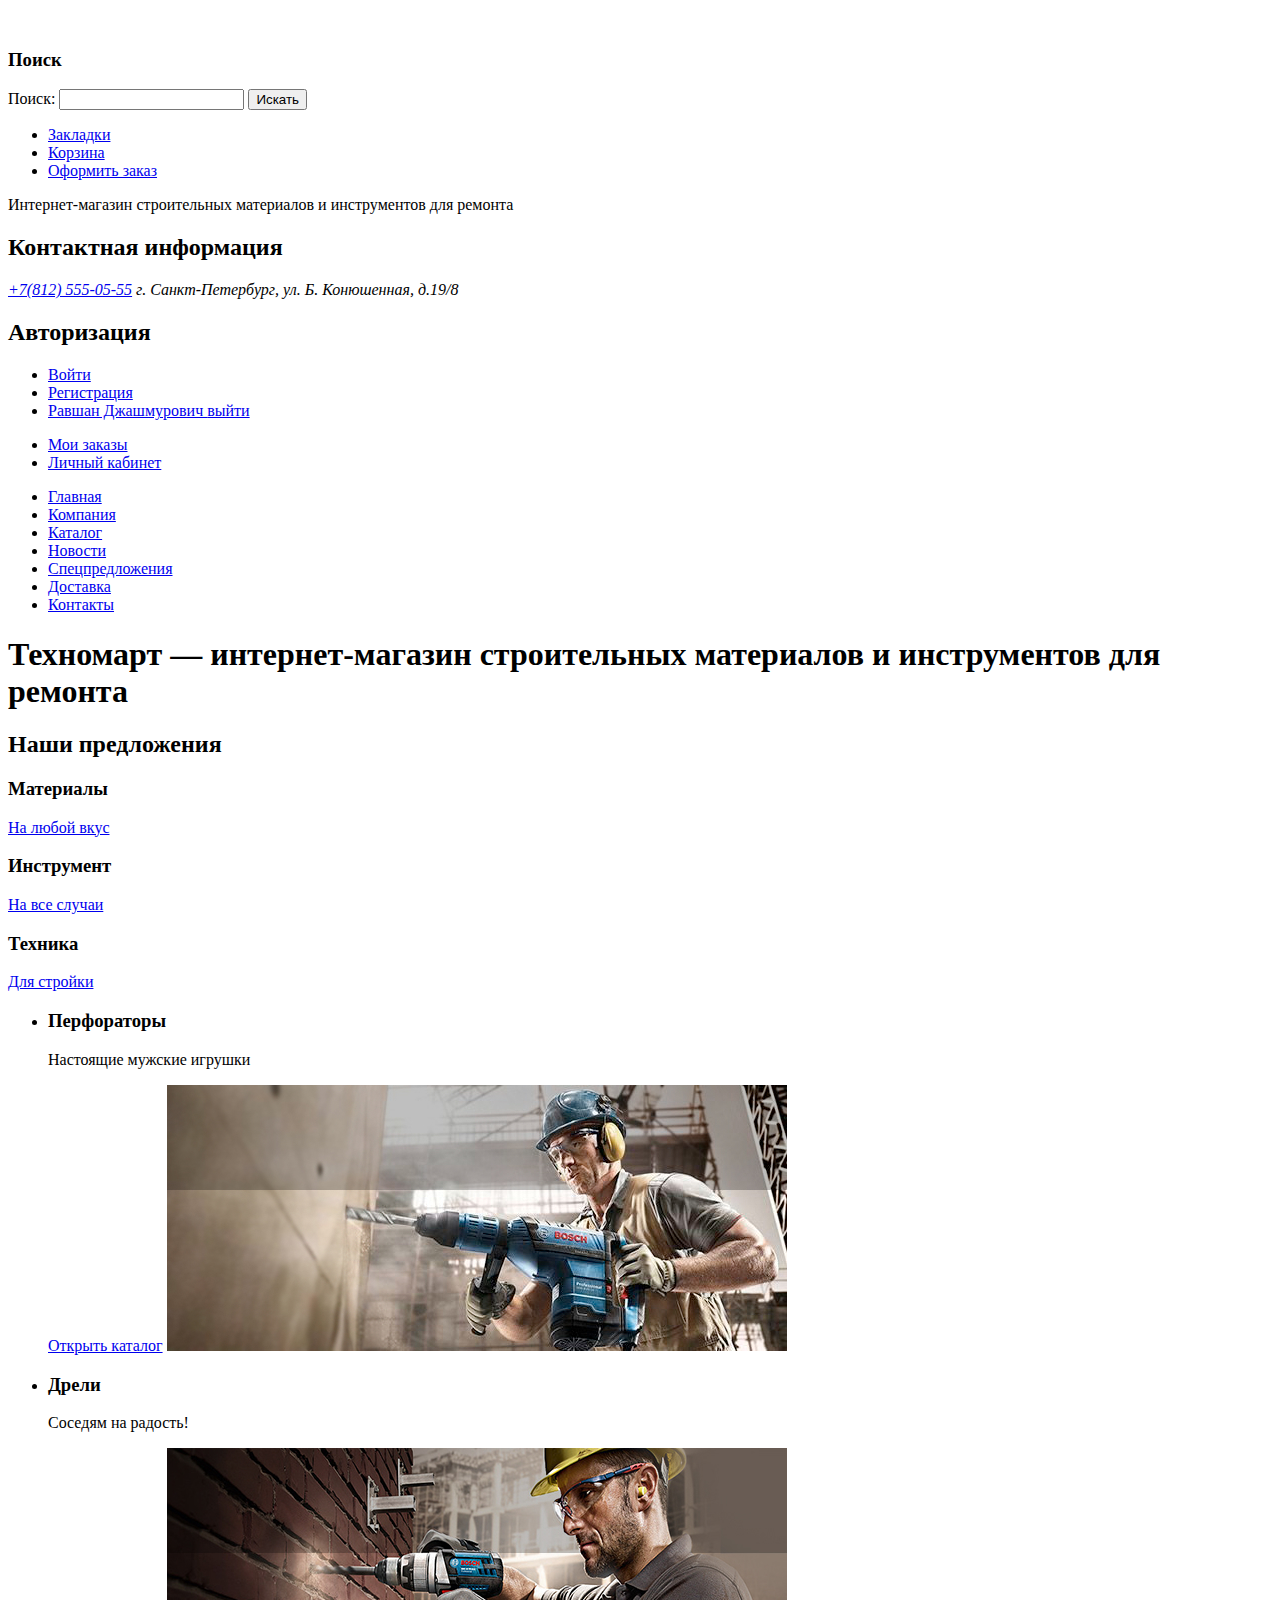
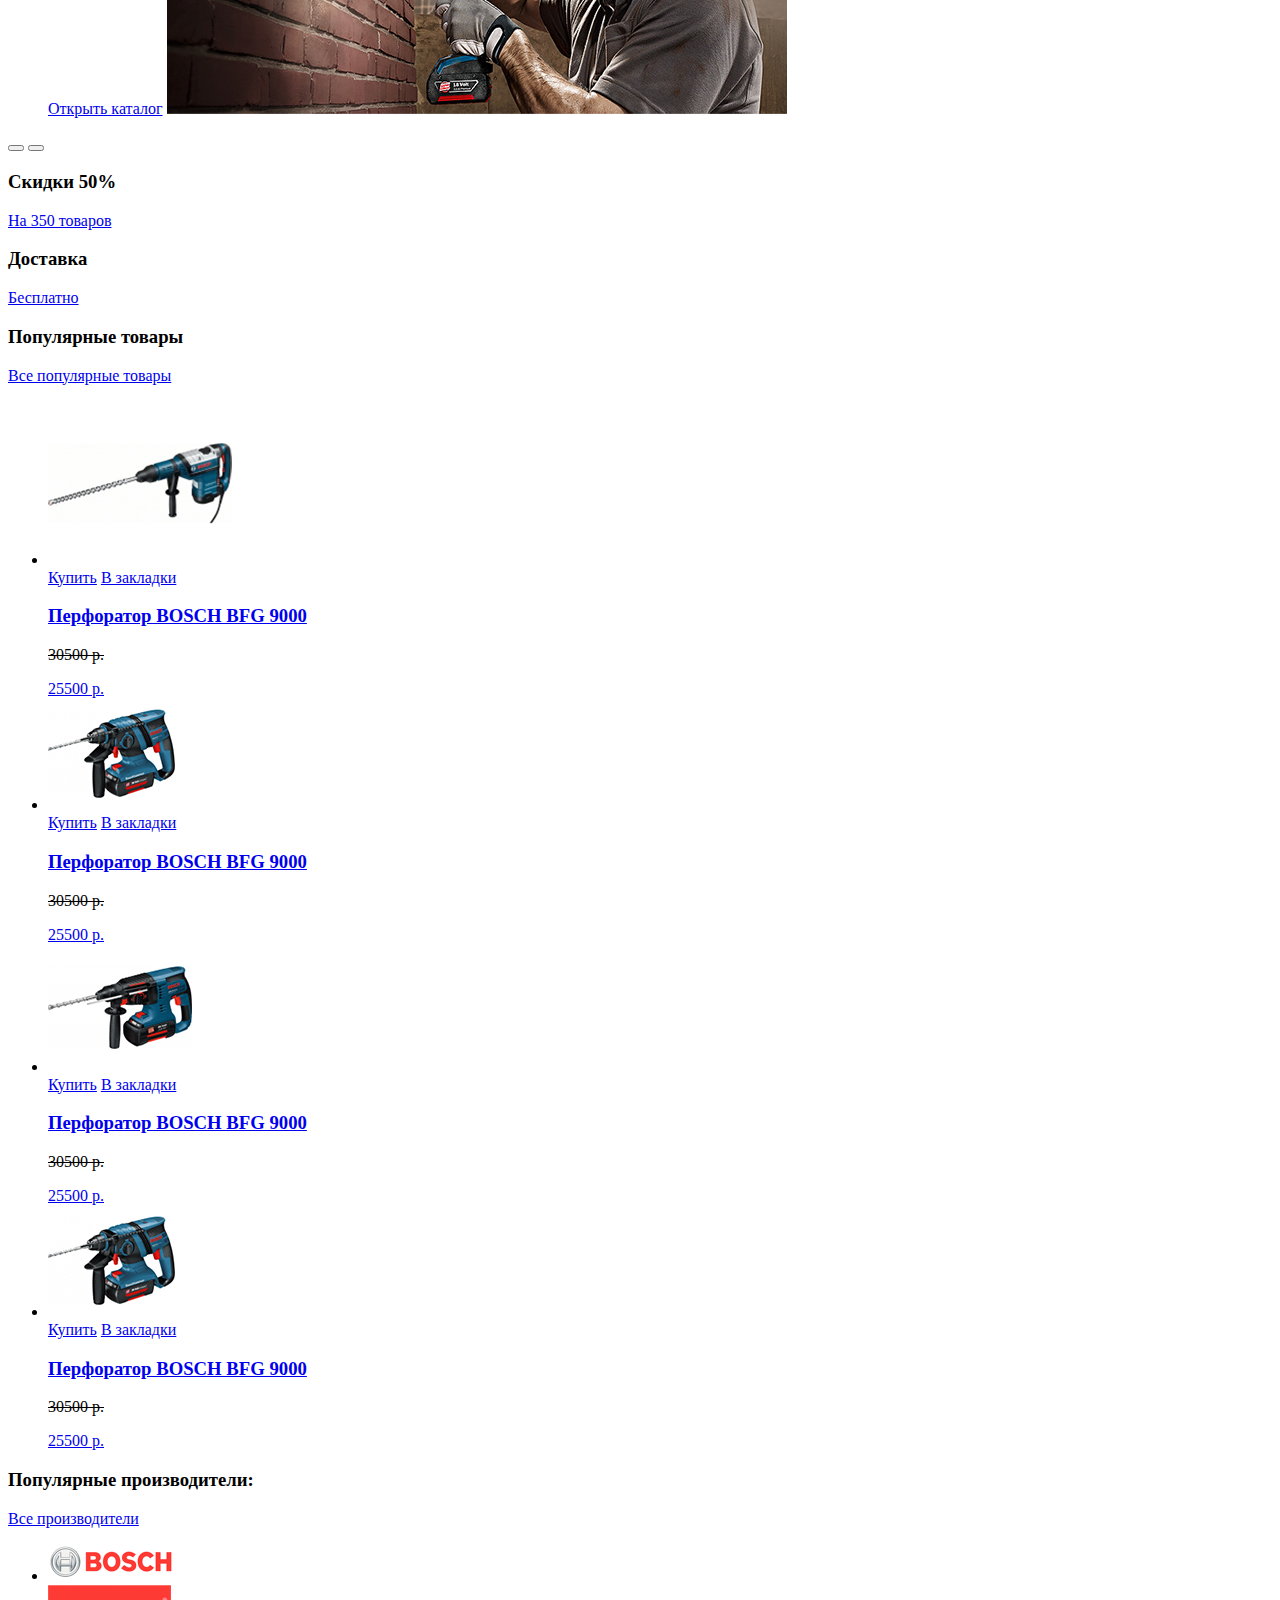
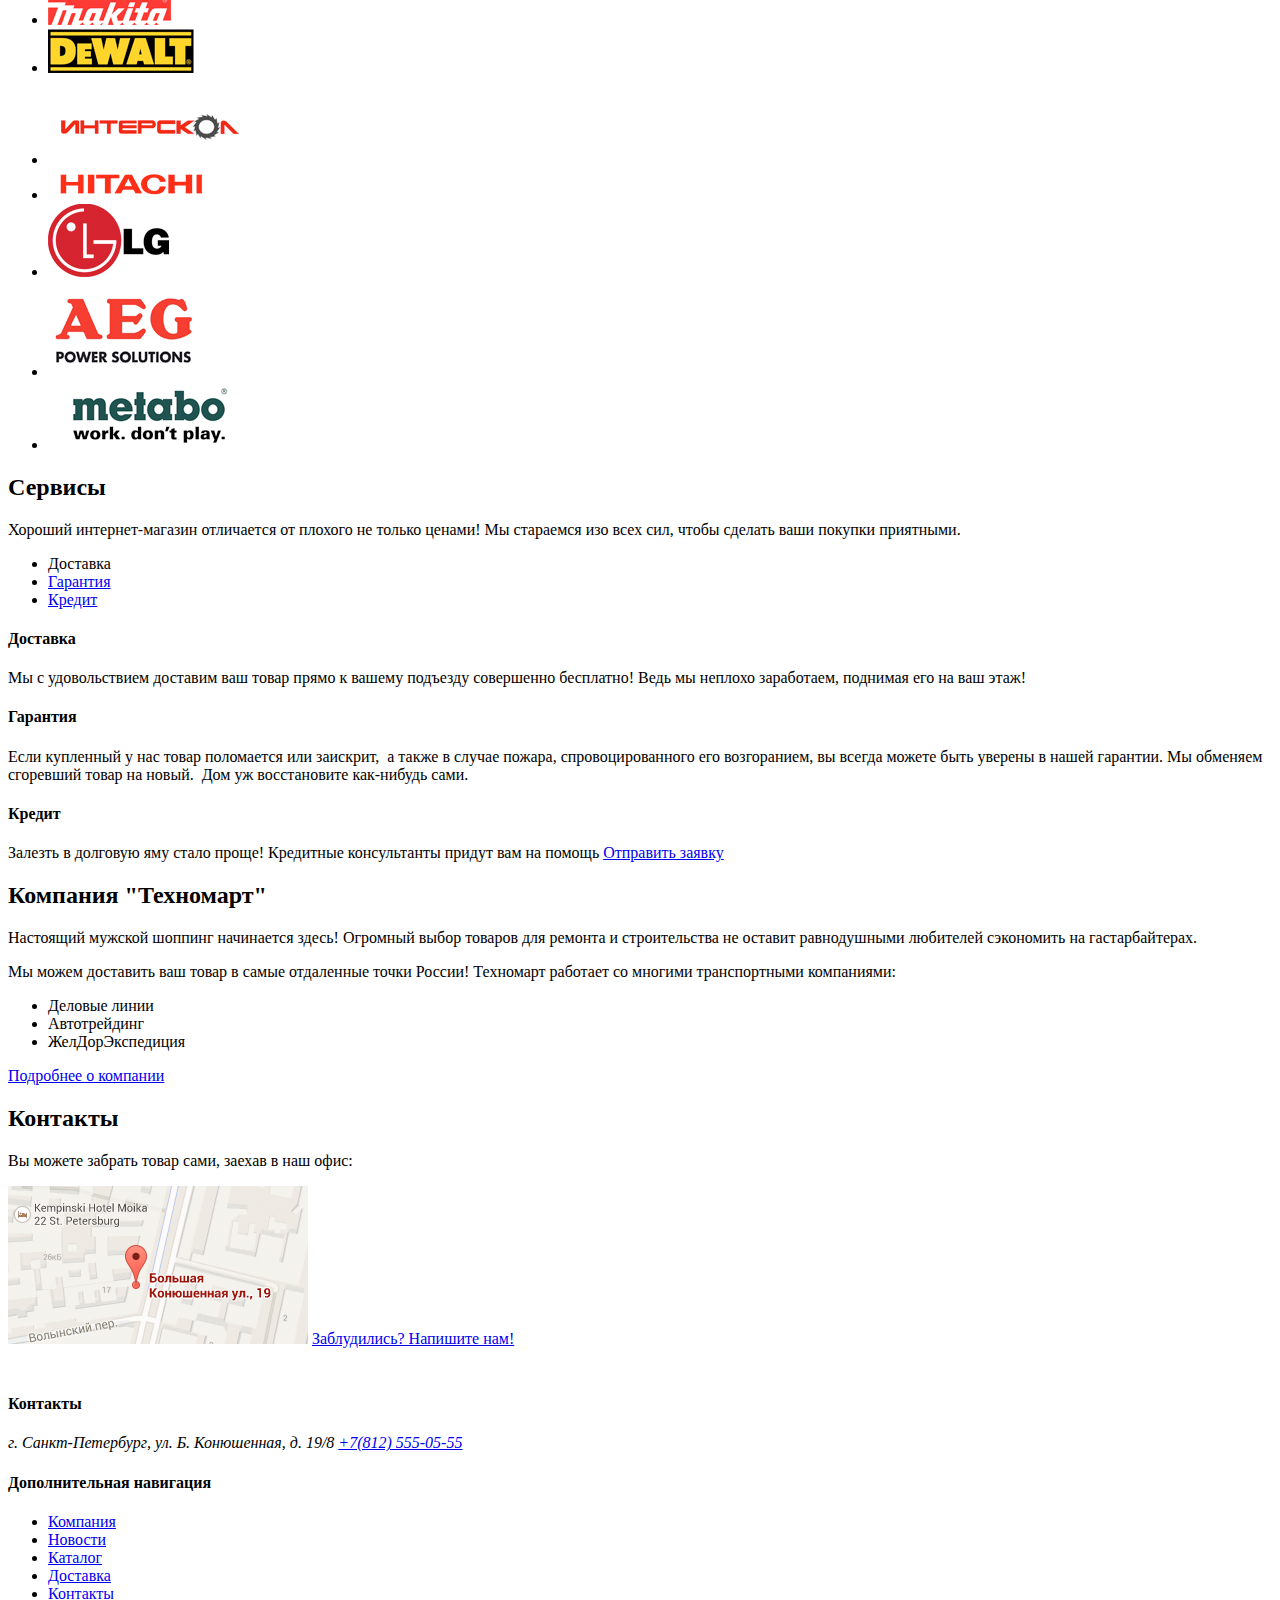
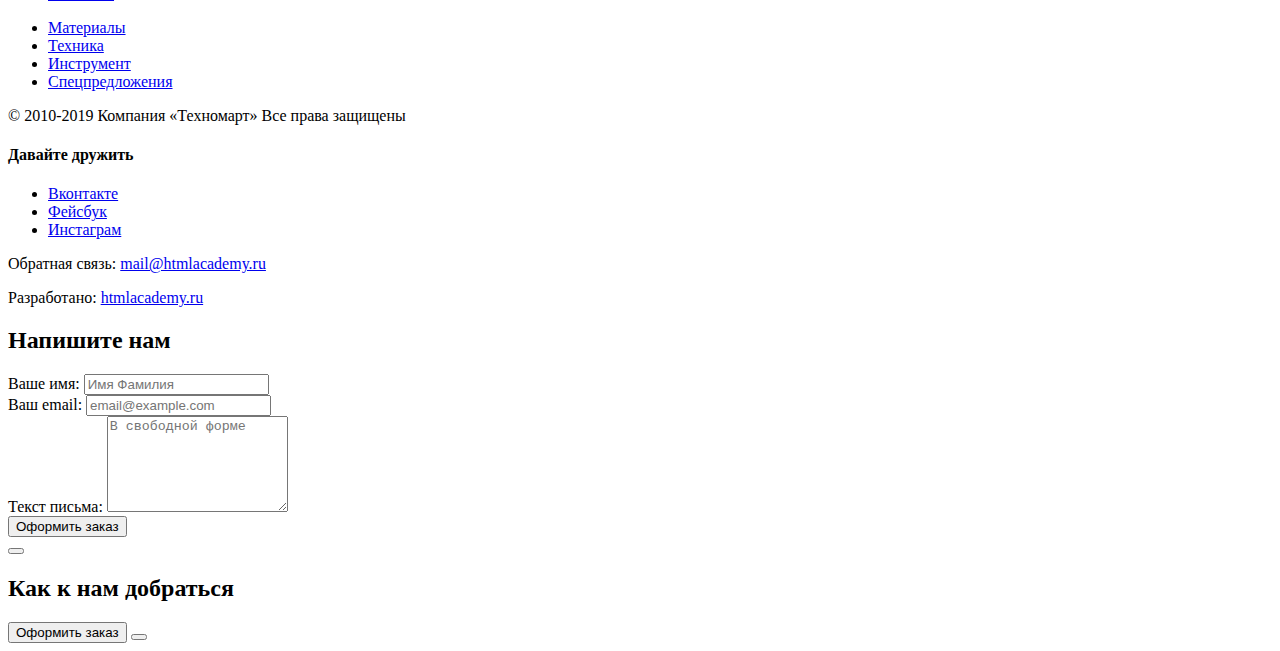
==== commit 54cf4c29: "Task 4: исправления и дополнения" ====
--- a/index.html
+++ b/index.html
@@ -14,7 +14,7 @@
       <img src="img/logo-technomart.svg" alt="Техномарт" width="108" height="18">
     </a>
     <section>
-      <h3>Поиск</h3>
+      <h3 class="visually-hidden">Поиск</h3>
       <form method="get" action="https://echo.htmlacademy.ru">
         <label for="search-field">Поиск:</label>
         <input type="search" id="search-field" name="search">
@@ -68,10 +68,10 @@
   </header>
 
   <main>
-    <h1>Техномарт — интернет-магазин строительных материалов и инструментов для ремонта</h1>
+    <h1 class="visually-hidden">Техномарт — интернет-магазин строительных материалов и инструментов для ремонта</h1>
 
     <div>
-      <h2>Наши предложения</h2>
+      <h2 class="visually-hidden">Наши предложения</h2>
       <div>
         <h3>Материалы</h3>
         <a href="blank.html">На любой вкус</a>
@@ -100,8 +100,8 @@
           </li>
         </ul>
         <div>
-          <button type="button">Назад</button>
-          <button type="button">Вперед</button>
+          <button type="button" aria-label="Назад"></button>
+          <button type="button" aria-label="Вперед"></button>
         </div>
       </div>
       <div>
@@ -333,7 +333,7 @@
     </a>
 
     <section>
-      <h4>Контакты</h4>
+      <h4 class="visually-hidden">Контакты</h4>
       <address>
         г. Санкт-Петербург, ул. Б. Конюшенная, д. 19/8
         <a href="tel:+78125550555">+7(812) 555-05-55</a>
@@ -341,7 +341,8 @@
     </section>
 
     <section>
-      <h4>Дополнительная навигация</h4>
+      <h4 class="visually-hidden">Дополнительная навигация</h4>
+
       <nav>
         <ul>
           <li><a href="blank.html">Компания</a></li>
@@ -366,11 +367,23 @@
     </p>
 
     <section>
-      <h4>Давайте дружить</h4>
-      <ul>
-        <li><a href="#">Вконтакте</a></li>
-        <li><a href="#">Фейсбук</a></li>
-        <li><a href="#">Инстаграм</a></li>
+      <h4 class="visually-hidden">Давайте дружить</h4>
+      <ul>
+        <li>
+          <a href="#">
+            <span class="visually-hidden">Вконтакте</span>
+          </a>
+        </li>
+        <li>
+          <a href="#">
+            <span class="visually-hidden">Фейсбук</span>
+          </a>
+        </li>
+        <li>
+          <a href="#">
+            <span class="visually-hidden">Инстаграм</span>
+          </a>
+        </li>
       </ul>
     </section>
 
@@ -386,7 +399,7 @@
 
   <div>
     <section>
-      <h2>Напишите нам</h2>
+      <h2 class="visually-hidden">Напишите нам</h2>
       <form method="post" action="https://echo.htmlacademy.ru">
         <div>
           <label for="contact-name">Ваше имя:</label>
@@ -397,23 +410,23 @@
           <input type="text" name="email" id="contact-email" placeholder="email@example.com">
         </div>
         <div>
-          <label for="contact-message">Ваш email:</label>
-          <input type="text" name="message" id="contact-message" placeholder="В свободной форме">
+          <label for="contact-message">Текст письма:</label>
+          <textarea name="message" id="contact-message" placeholder="В свободной форме" rows="6"></textarea>
         </div>
         <button type="submit">Оформить заказ</button>
       </form>
-      <button type="button">Закрыть</button>
+      <button type="button" aria-label="Закрыть"></button>
     </section>
   </div>
 
   <div>
     <section>
-      <h2>Как к нам добраться</h2>
+      <h2 class="visually-hidden">Как к нам добраться</h2>
       <div>
         <!--Карта-->
       </div>
       <button type="submit">Оформить заказ</button>
-      <button type="button">Закрыть</button>
+      <button type="button" aria-label="Закрыть"></button>
     </section>
   </div>
 </body>
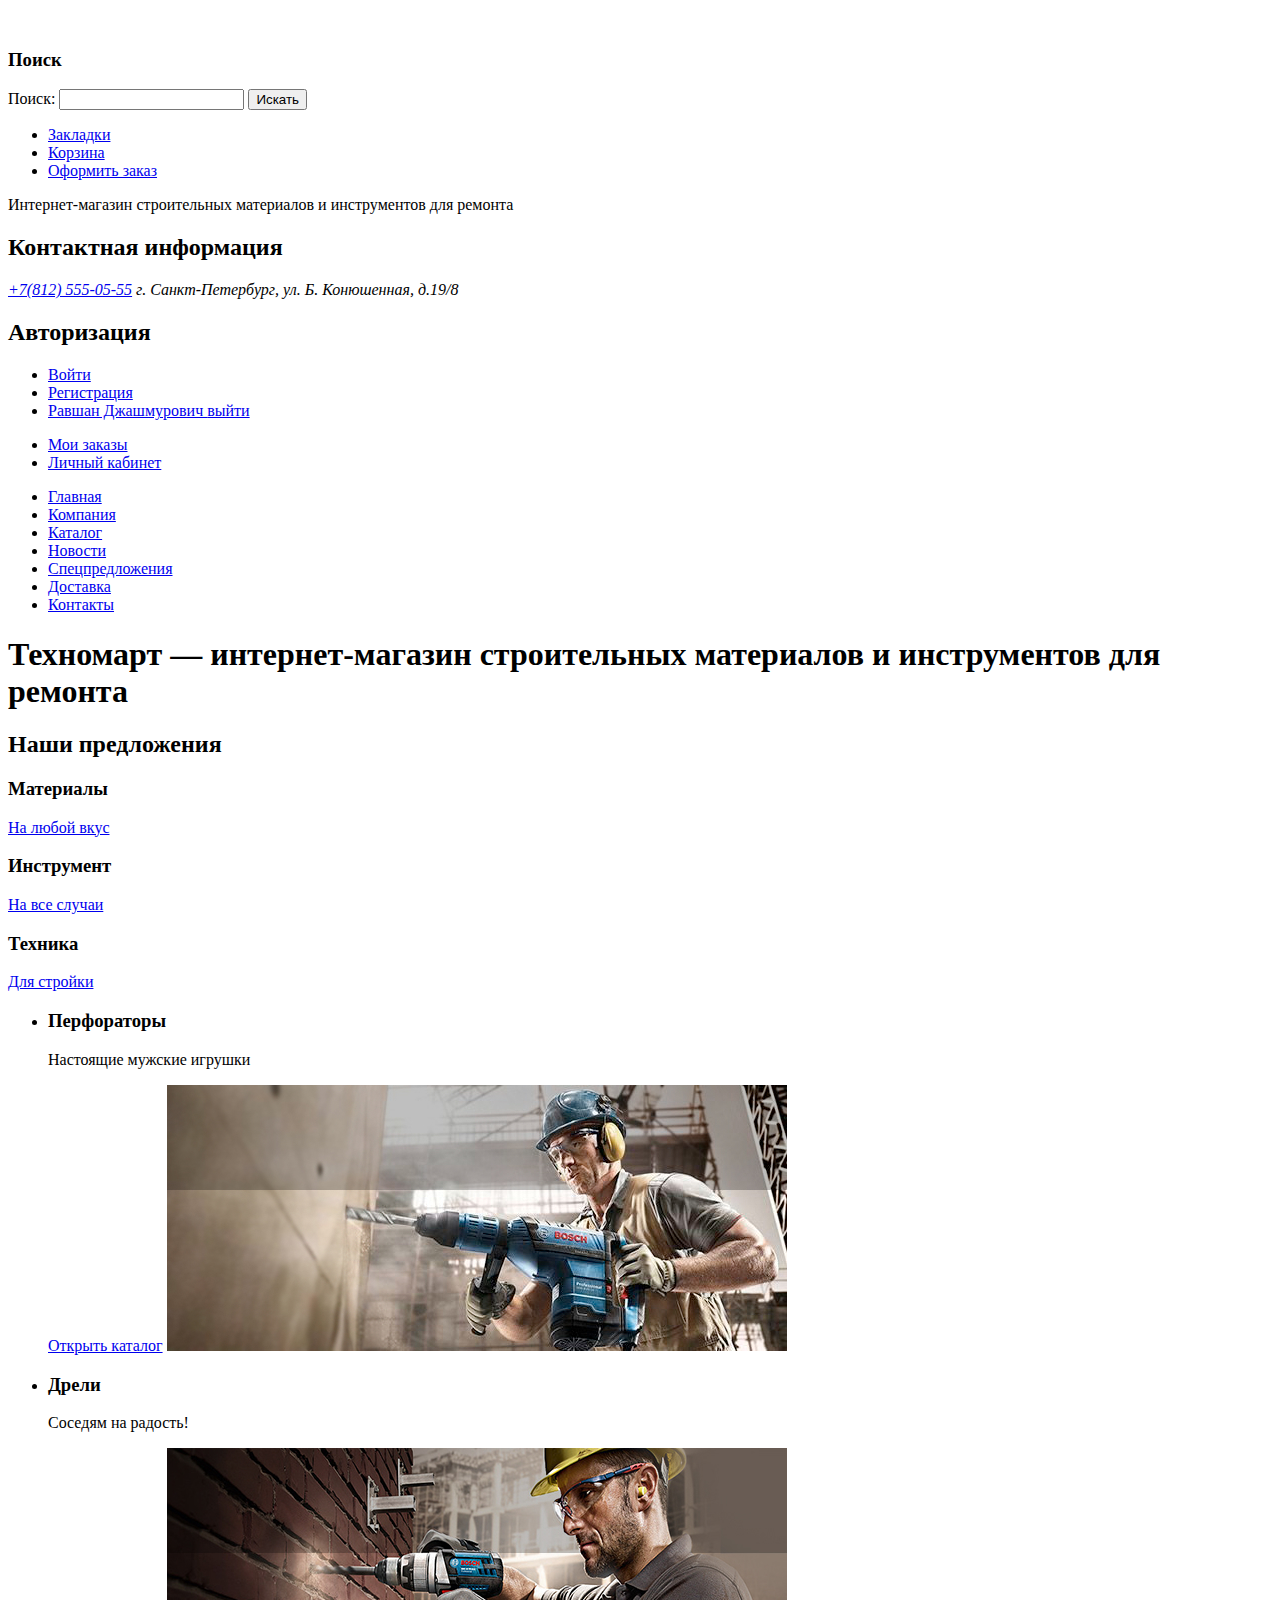
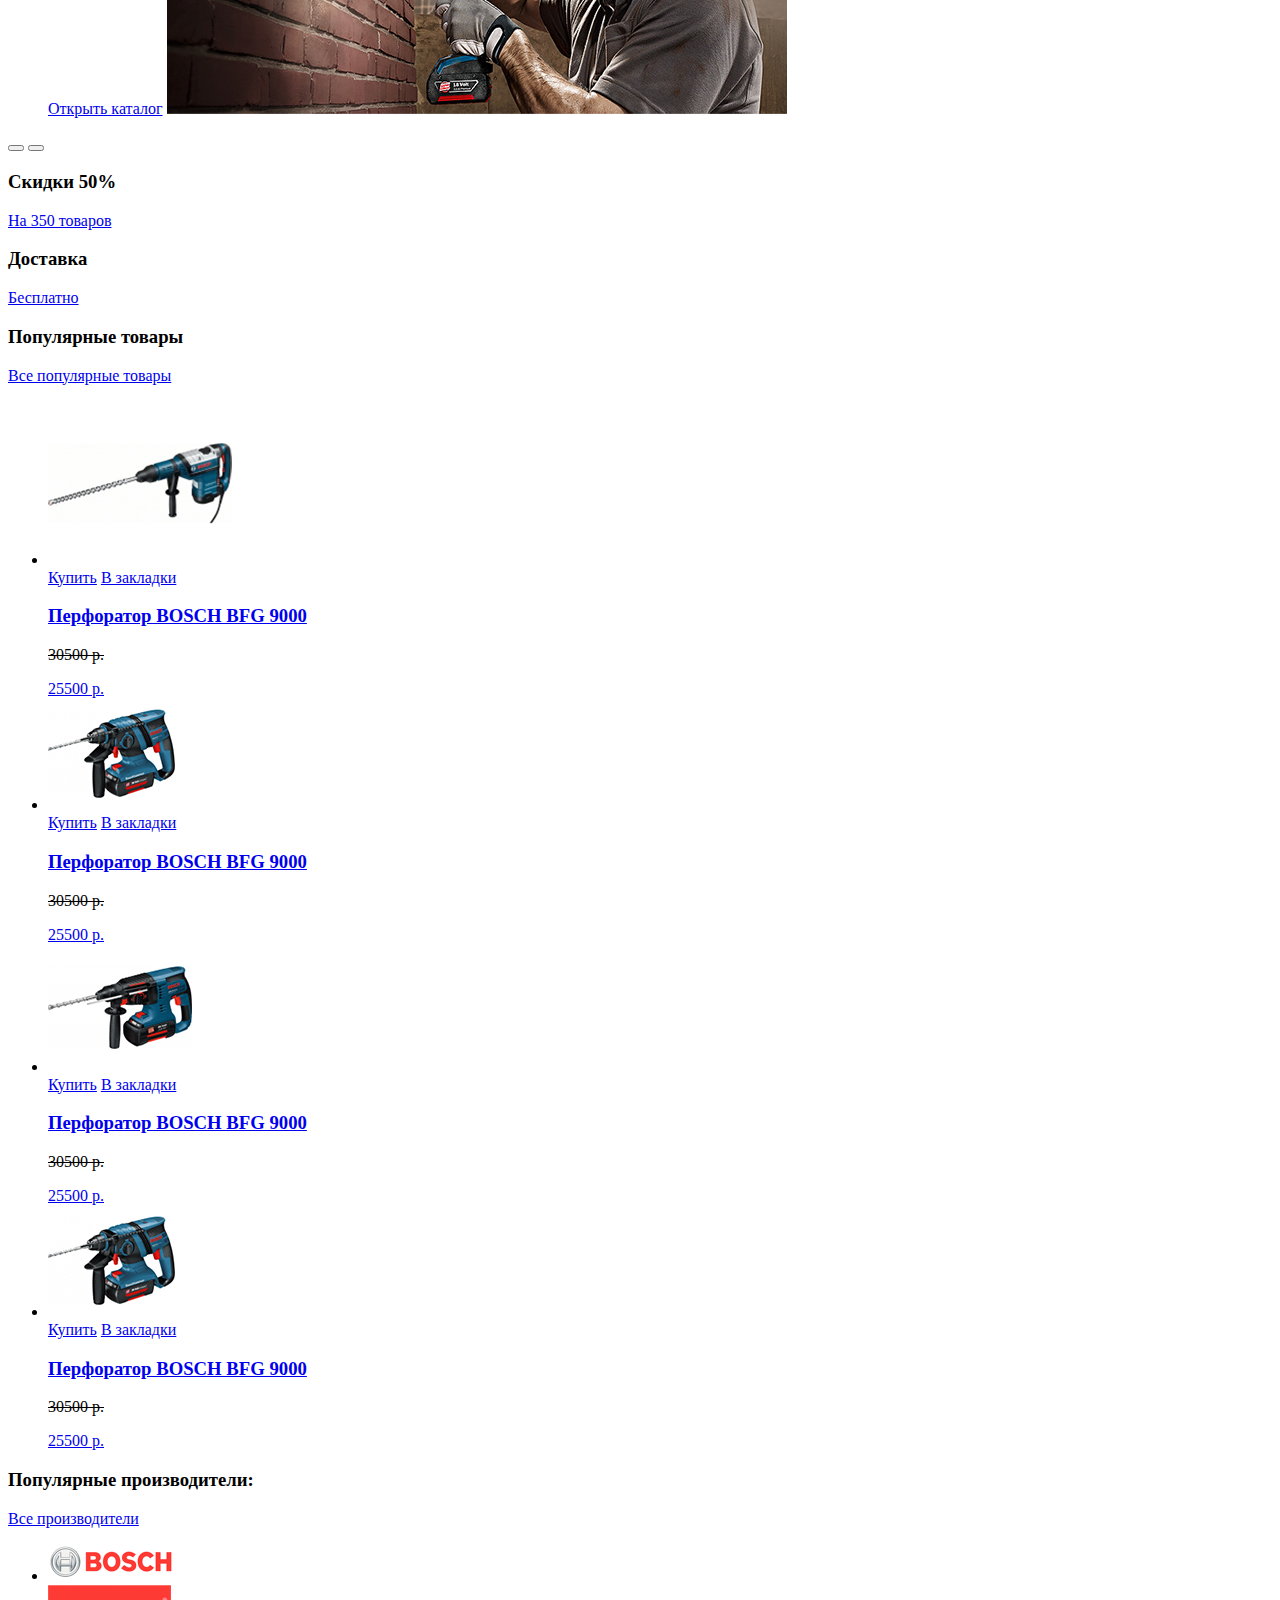
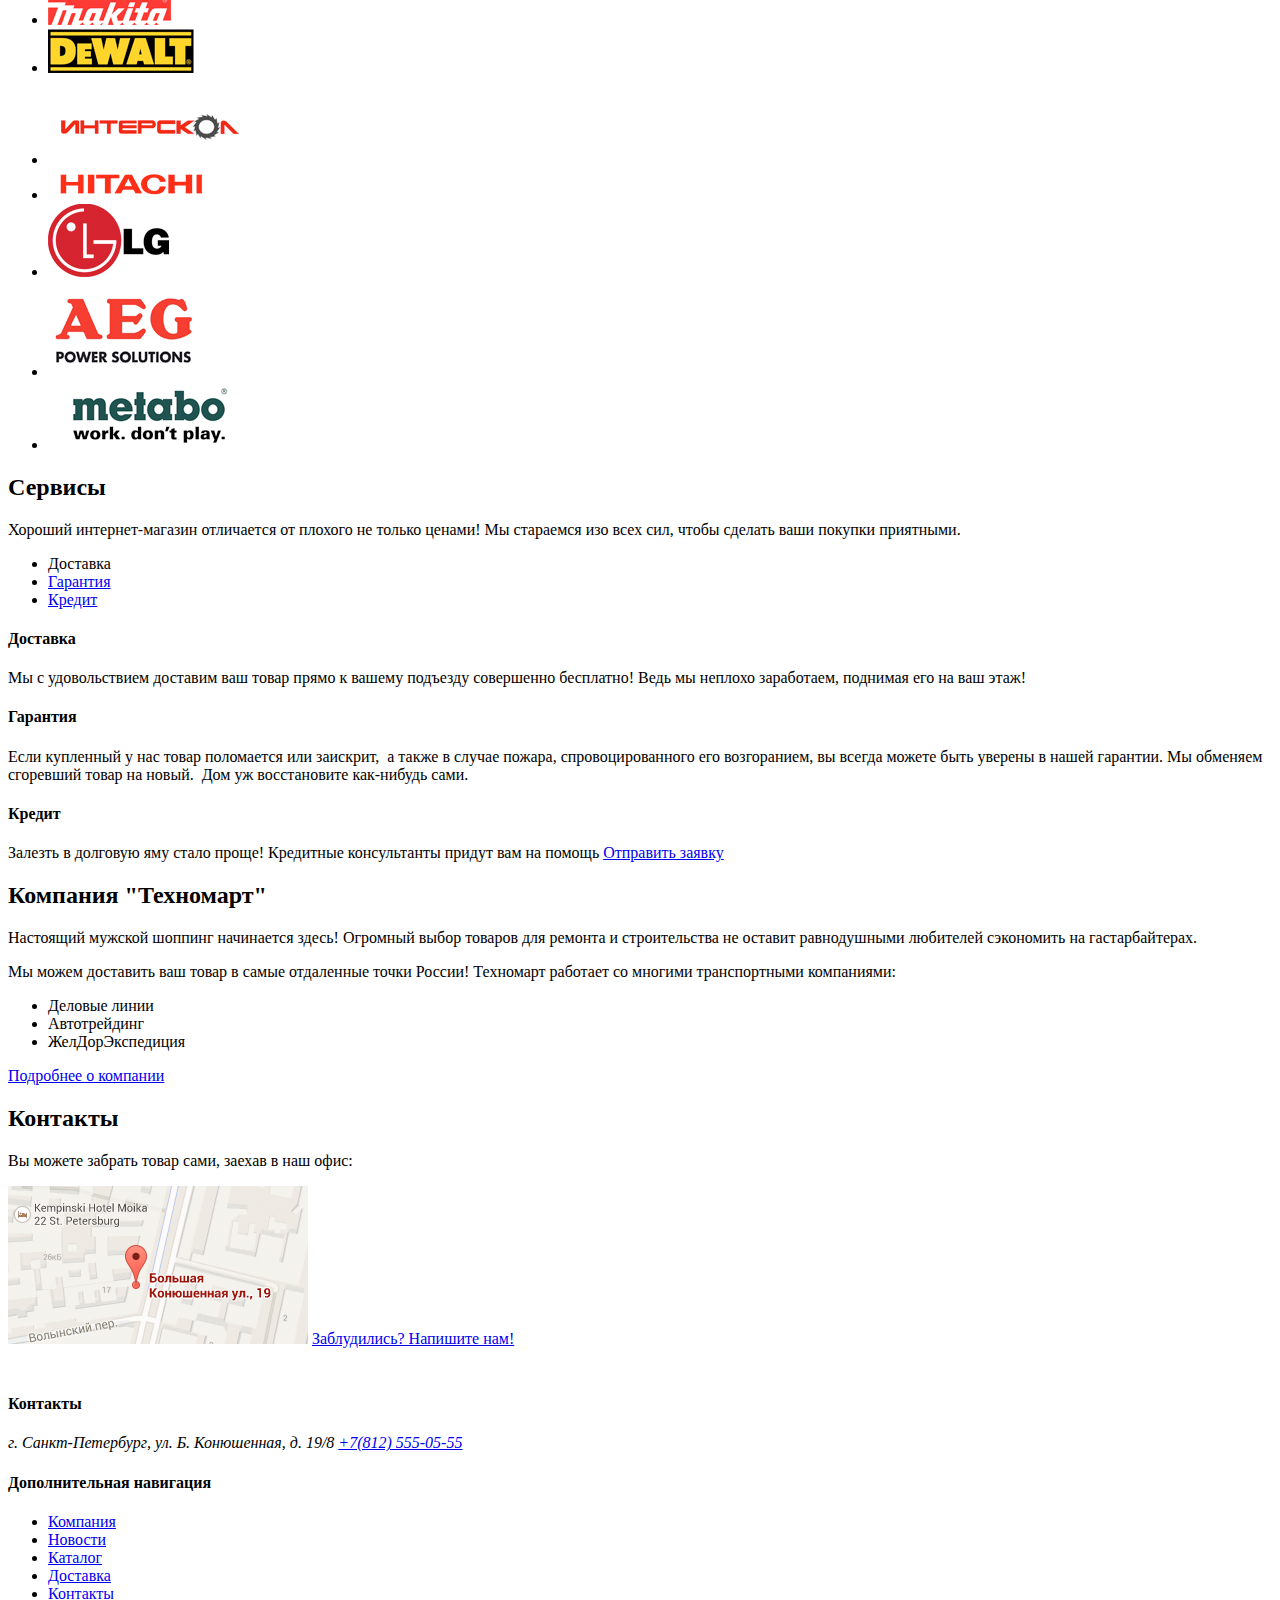
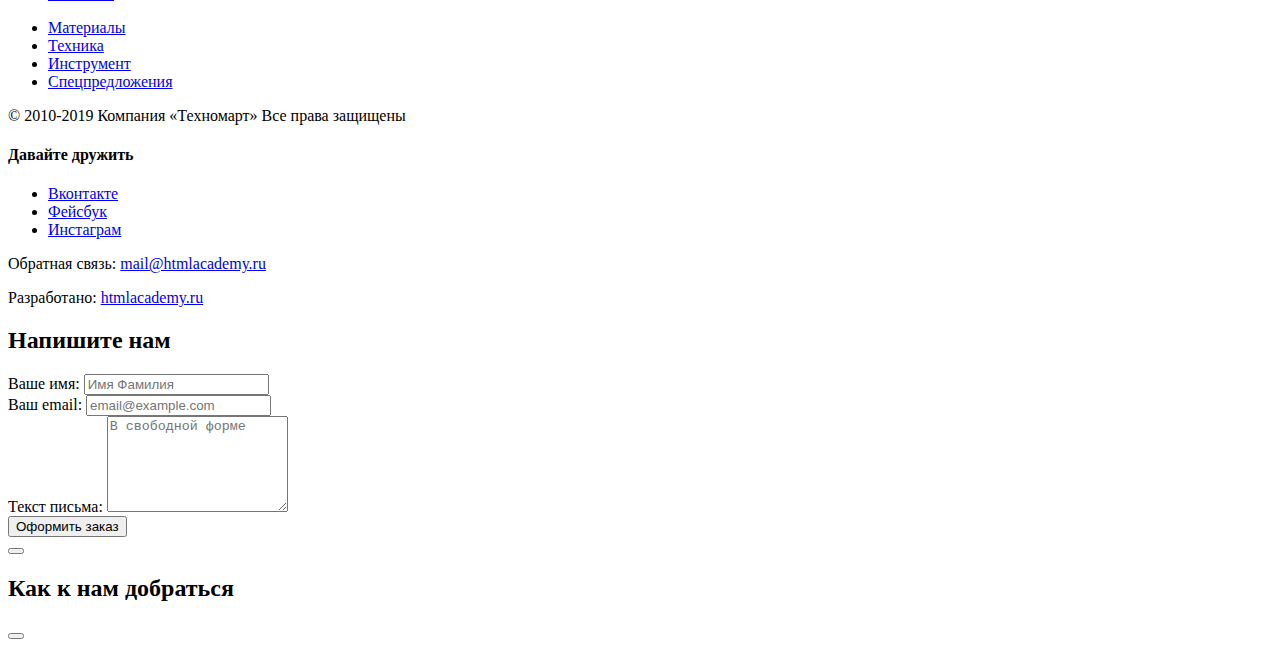
==== commit f8ba81d8: "Task4: fix" ====
--- a/index.html
+++ b/index.html
@@ -397,38 +397,35 @@
     </p>
   </footer>
 
-  <div>
-    <section>
-      <h2 class="visually-hidden">Напишите нам</h2>
-      <form method="post" action="https://echo.htmlacademy.ru">
-        <div>
-          <label for="contact-name">Ваше имя:</label>
-          <input type="text" name="name" id="contact-name" placeholder="Имя Фамилия">
-        </div>
-        <div>
-          <label for="contact-email">Ваш email:</label>
-          <input type="text" name="email" id="contact-email" placeholder="email@example.com">
-        </div>
-        <div>
-          <label for="contact-message">Текст письма:</label>
-          <textarea name="message" id="contact-message" placeholder="В свободной форме" rows="6"></textarea>
-        </div>
-        <button type="submit">Оформить заказ</button>
-      </form>
-      <button type="button" aria-label="Закрыть"></button>
-    </section>
-  </div>
-
-  <div>
-    <section>
-      <h2 class="visually-hidden">Как к нам добраться</h2>
-      <div>
-        <!--Карта-->
+
+  <section>
+    <h2 class="visually-hidden">Напишите нам</h2>
+    <form method="post" action="https://echo.htmlacademy.ru">
+      <div>
+        <label for="contact-name">Ваше имя:</label>
+        <input type="text" name="name" id="contact-name" placeholder="Имя Фамилия">
+      </div>
+      <div>
+        <label for="contact-email">Ваш email:</label>
+        <input type="text" name="email" id="contact-email" placeholder="email@example.com">
+      </div>
+      <div>
+        <label for="contact-message">Текст письма:</label>
+        <textarea name="message" id="contact-message" placeholder="В свободной форме" rows="6"></textarea>
       </div>
       <button type="submit">Оформить заказ</button>
-      <button type="button" aria-label="Закрыть"></button>
-    </section>
-  </div>
+    </form>
+    <button type="button" aria-label="Закрыть"></button>
+  </section>
+
+  <section>
+    <h2 class="visually-hidden">Как к нам добраться</h2>
+    <div>
+      <!--Карта-->
+    </div>
+    <button type="button" aria-label="Закрыть"></button>
+  </section>
+
 </body>
 
 </html>
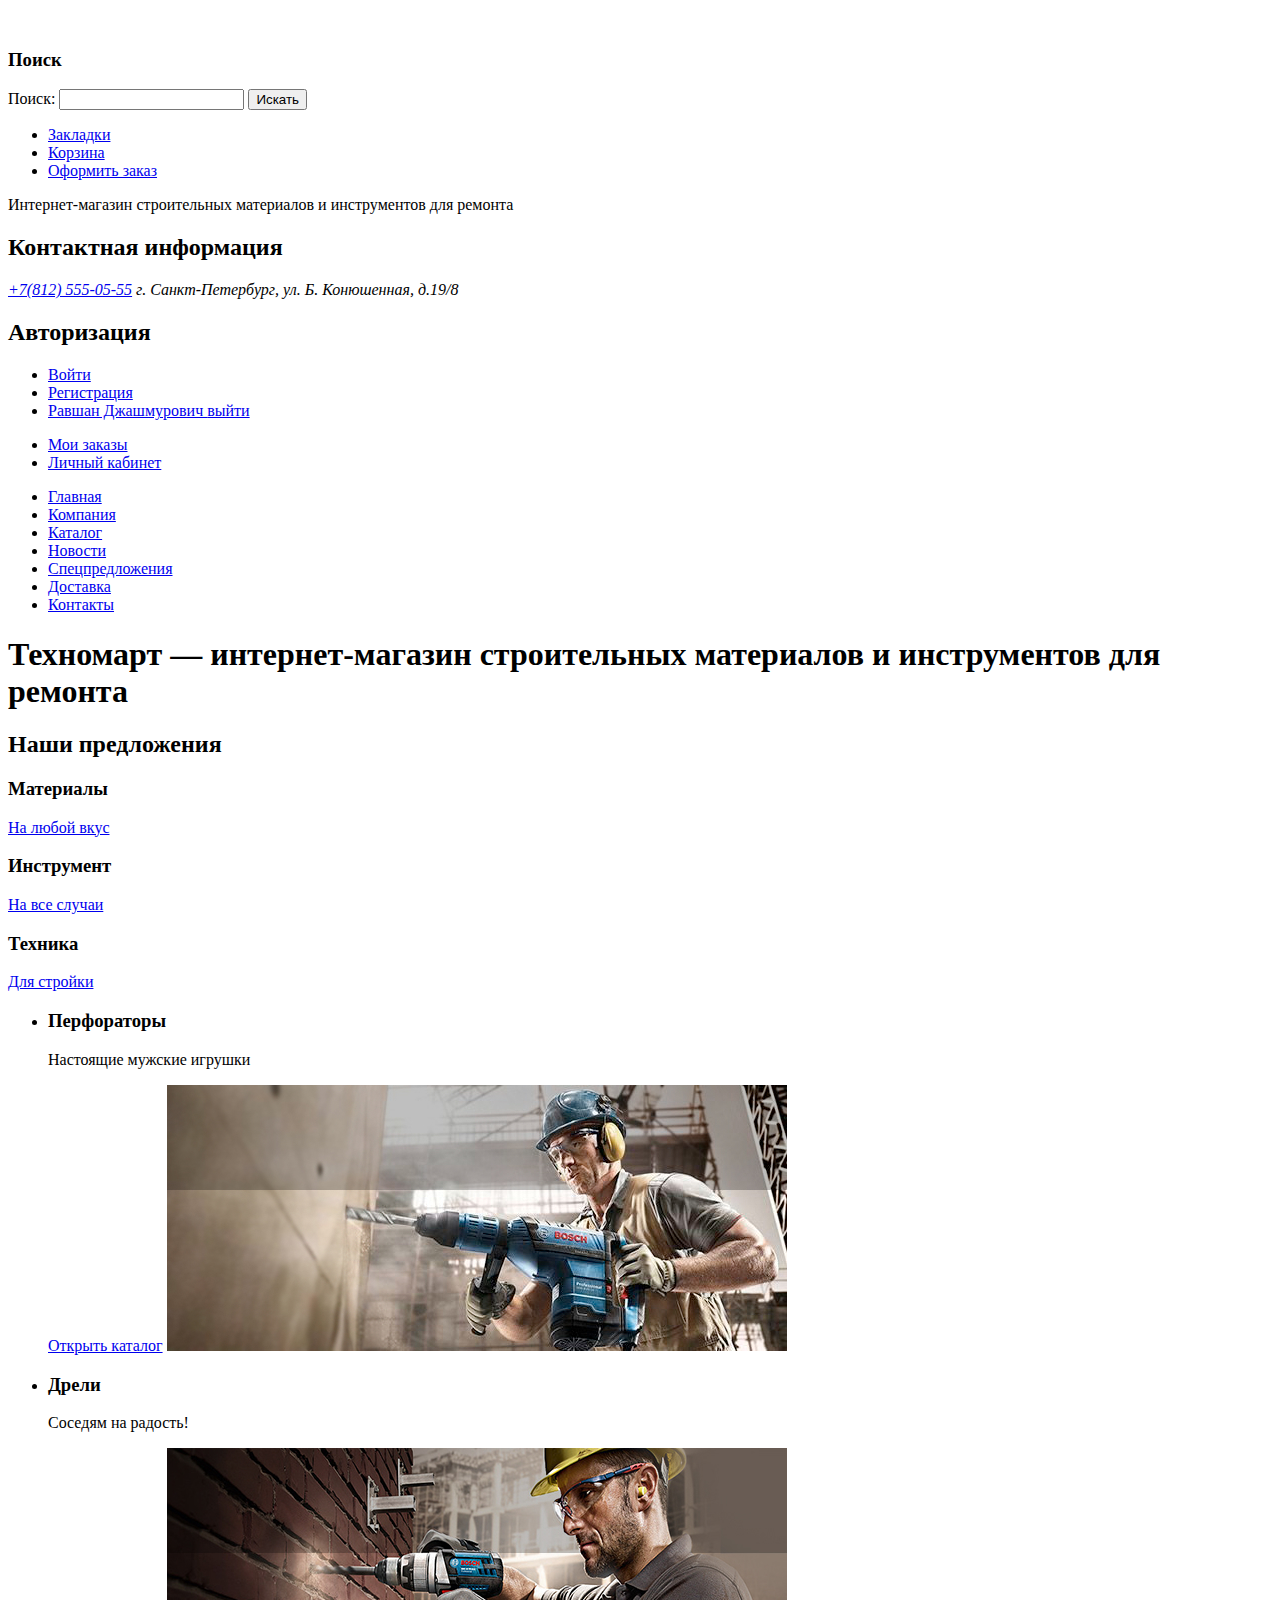
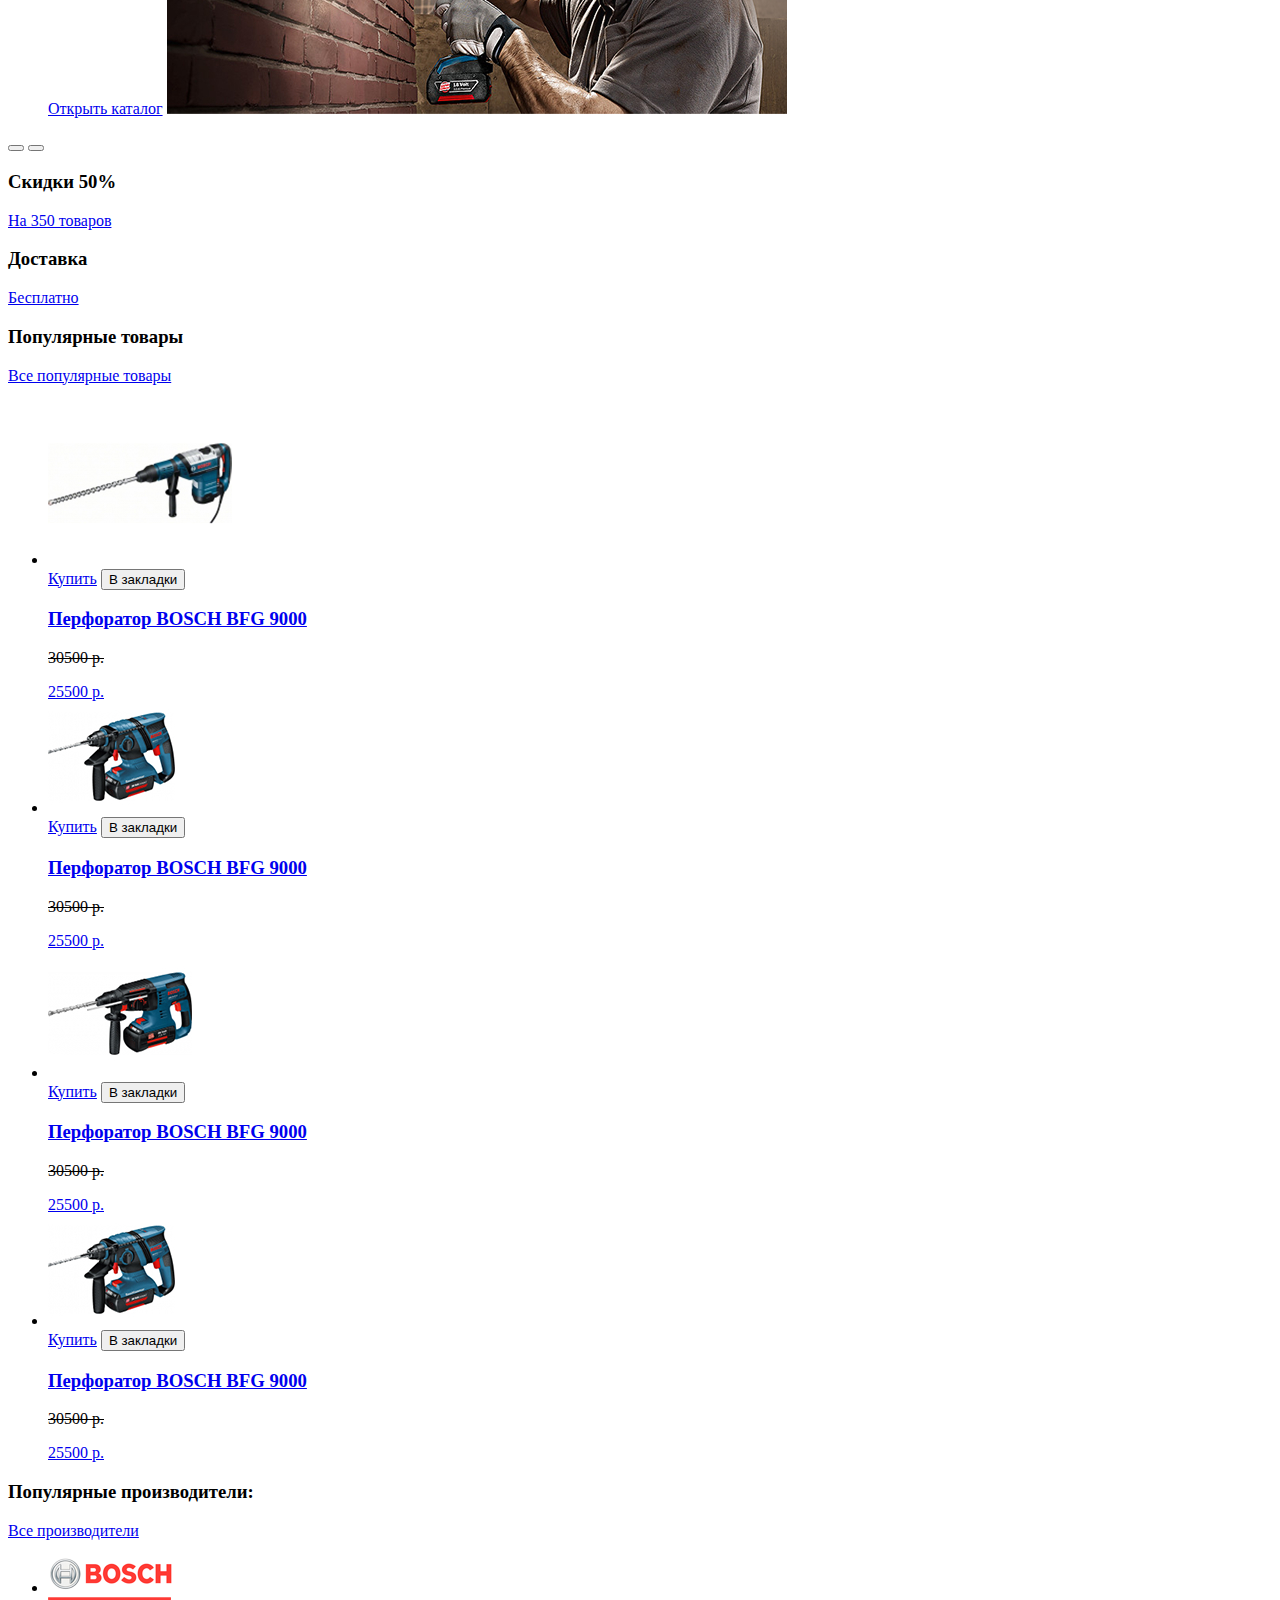
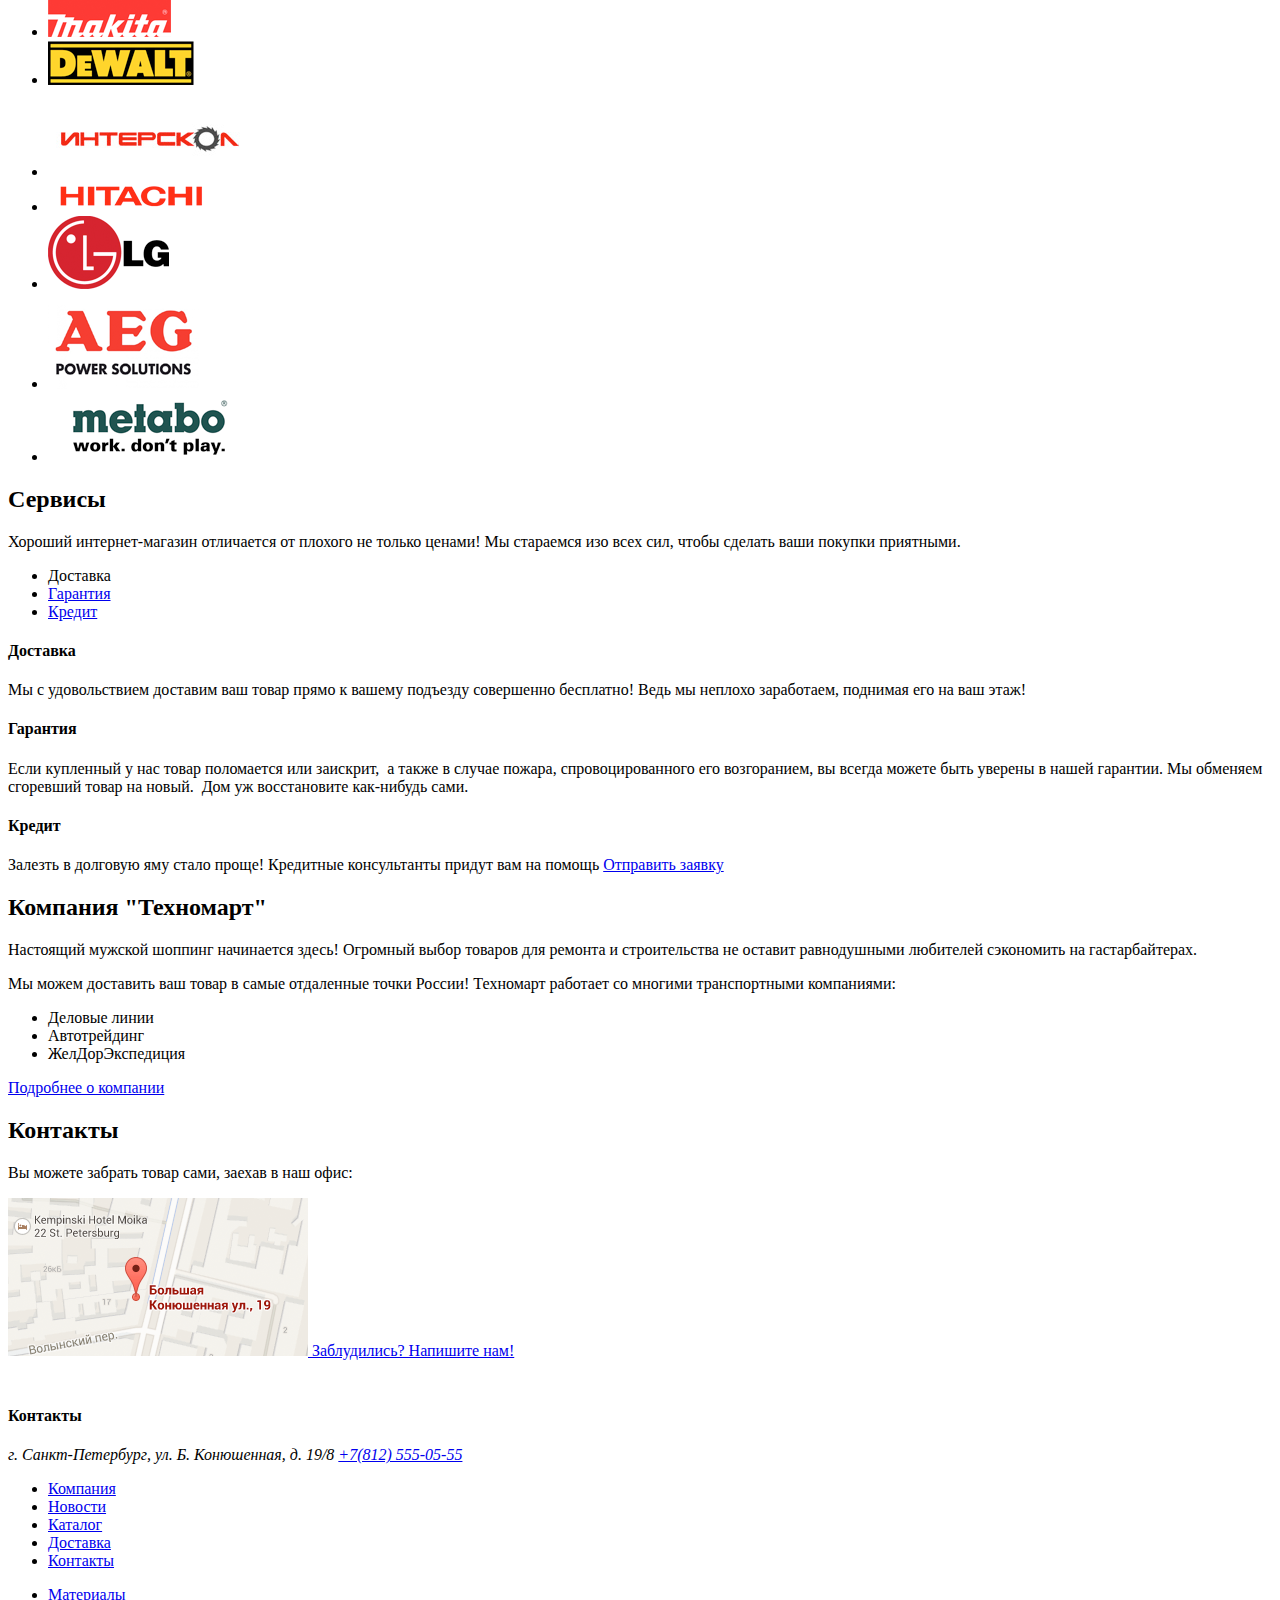
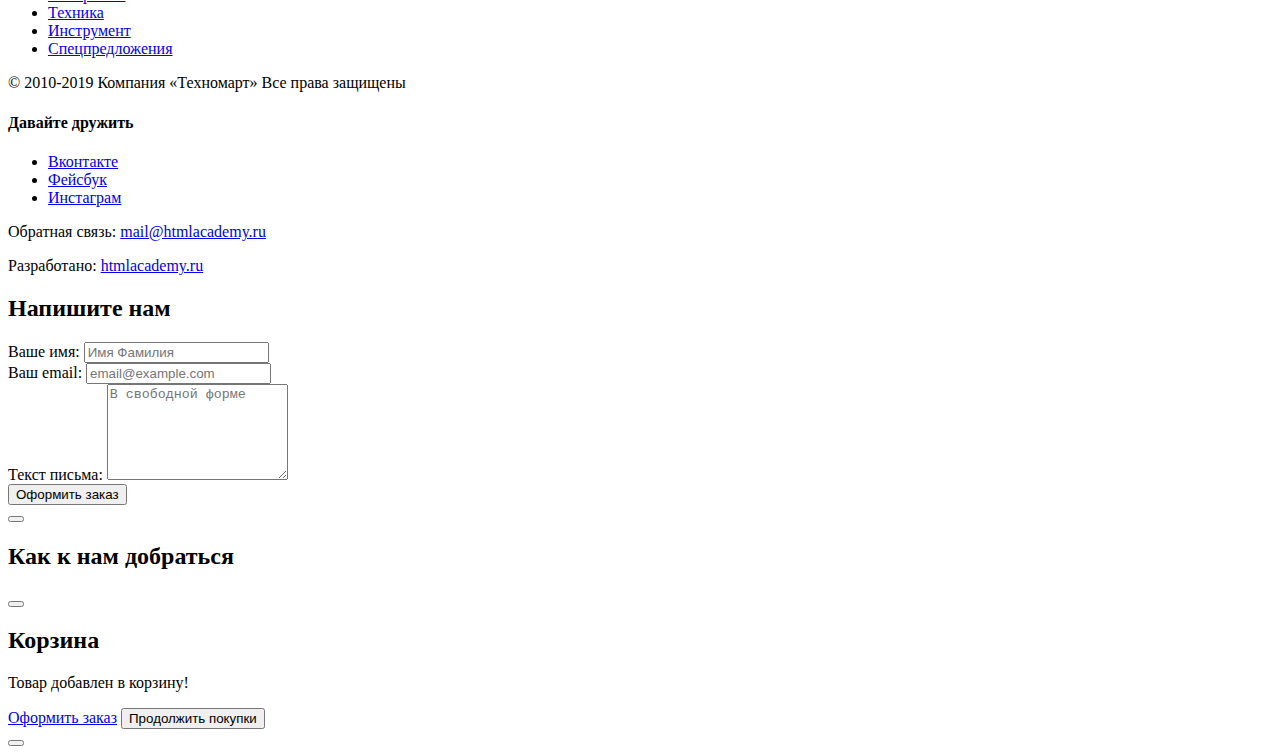
==== commit 54e51250: "Task 4: remove nav and fix div closing" ====
--- a/index.html
+++ b/index.html
@@ -128,7 +128,7 @@
             </a>
             <div>
               <a href="blank.html">Купить</a>
-              <a href="blank.html">В закладки</a>
+              <button type="button">В закладки</button>
             </div>
             <h3>
               <a href="blank.html">
@@ -147,7 +147,7 @@
             </a>
             <div>
               <a href="blank.html">Купить</a>
-              <a href="blank.html">В закладки</a>
+              <button type="button">В закладки</button>
             </div>
             <h3>
               <a href="blank.html">
@@ -166,7 +166,7 @@
             </a>
             <div>
               <a href="blank.html">Купить</a>
-              <a href="blank.html">В закладки</a>
+              <button type="button">В закладки</button>
             </div>
             <h3>
               <a href="blank.html">
@@ -185,7 +185,7 @@
             </a>
             <div>
               <a href="blank.html">Купить</a>
-              <a href="blank.html">В закладки</a>
+              <button type="button">В закладки</button>
             </div>
             <h3>
               <a href="blank.html">
@@ -321,7 +321,9 @@
           Вы можете забрать товар сами,
           заехав в наш офис:
         </p>
-        <img src="img/map.png" alt="Схема проезда" width="300" height="158">
+        <a href="blank.html">
+          <img src="img/map.png" alt="Схема проезда" width="300" height="158">
+        </a>
         <a href="blank.html">Заблудились? Напишите нам!</a>
       </article>
     </div>
@@ -340,26 +342,22 @@
       </address>
     </section>
 
-    <section>
-      <h4 class="visually-hidden">Дополнительная навигация</h4>
-
-      <nav>
-        <ul>
-          <li><a href="blank.html">Компания</a></li>
-          <li><a href="blank.html">Новости</a></li>
-          <li><a href="catalog.html">Каталог</a></li>
-          <li><a href="blank.html">Доставка</a></li>
-          <li><a href="blank.html">Контакты</a></li>
-        </ul>
-
-        <ul>
-          <li><a href="blank.html">Материалы</a></li>
-          <li><a href="blank.html">Техника</a></li>
-          <li><a href="blank.html">Инструмент</a></li>
-          <li><a href="blank.html">Спецпредложения</a></li>
-        </ul>
-      </nav>
-    </section>
+    <div role="navigation" aria-label="Дополнительная навигация">
+      <ul>
+        <li><a href="blank.html">Компания</a></li>
+        <li><a href="blank.html">Новости</a></li>
+        <li><a href="catalog.html">Каталог</a></li>
+        <li><a href="blank.html">Доставка</a></li>
+        <li><a href="blank.html">Контакты</a></li>
+      </ul>
+
+      <ul>
+        <li><a href="blank.html">Материалы</a></li>
+        <li><a href="blank.html">Техника</a></li>
+        <li><a href="blank.html">Инструмент</a></li>
+        <li><a href="blank.html">Спецпредложения</a></li>
+      </ul>
+    </div>
 
     <p>
       &copy; 2010-2019 Компания &laquo;Техномарт&raquo;
@@ -397,7 +395,6 @@
     </p>
   </footer>
 
-
   <section>
     <h2 class="visually-hidden">Напишите нам</h2>
     <form method="post" action="https://echo.htmlacademy.ru">
@@ -407,7 +404,7 @@
       </div>
       <div>
         <label for="contact-email">Ваш email:</label>
-        <input type="text" name="email" id="contact-email" placeholder="email@example.com">
+        <input type="email" name="email" id="contact-email" placeholder="email@example.com">
       </div>
       <div>
         <label for="contact-message">Текст письма:</label>
@@ -426,6 +423,16 @@
     <button type="button" aria-label="Закрыть"></button>
   </section>
 
+  <section>
+    <h2 class="visually-hidden">Корзина</h2>
+    <p>Товар добавлен в корзину!</p>
+    <div>
+      <a href="blank.html">Оформить заказ</a>
+      <button type="button">Продолжить покупки</button>
+    </div>
+    <button type="button" aria-label="Закрыть"></button>
+  </section>
+
 </body>
 
 </html>
